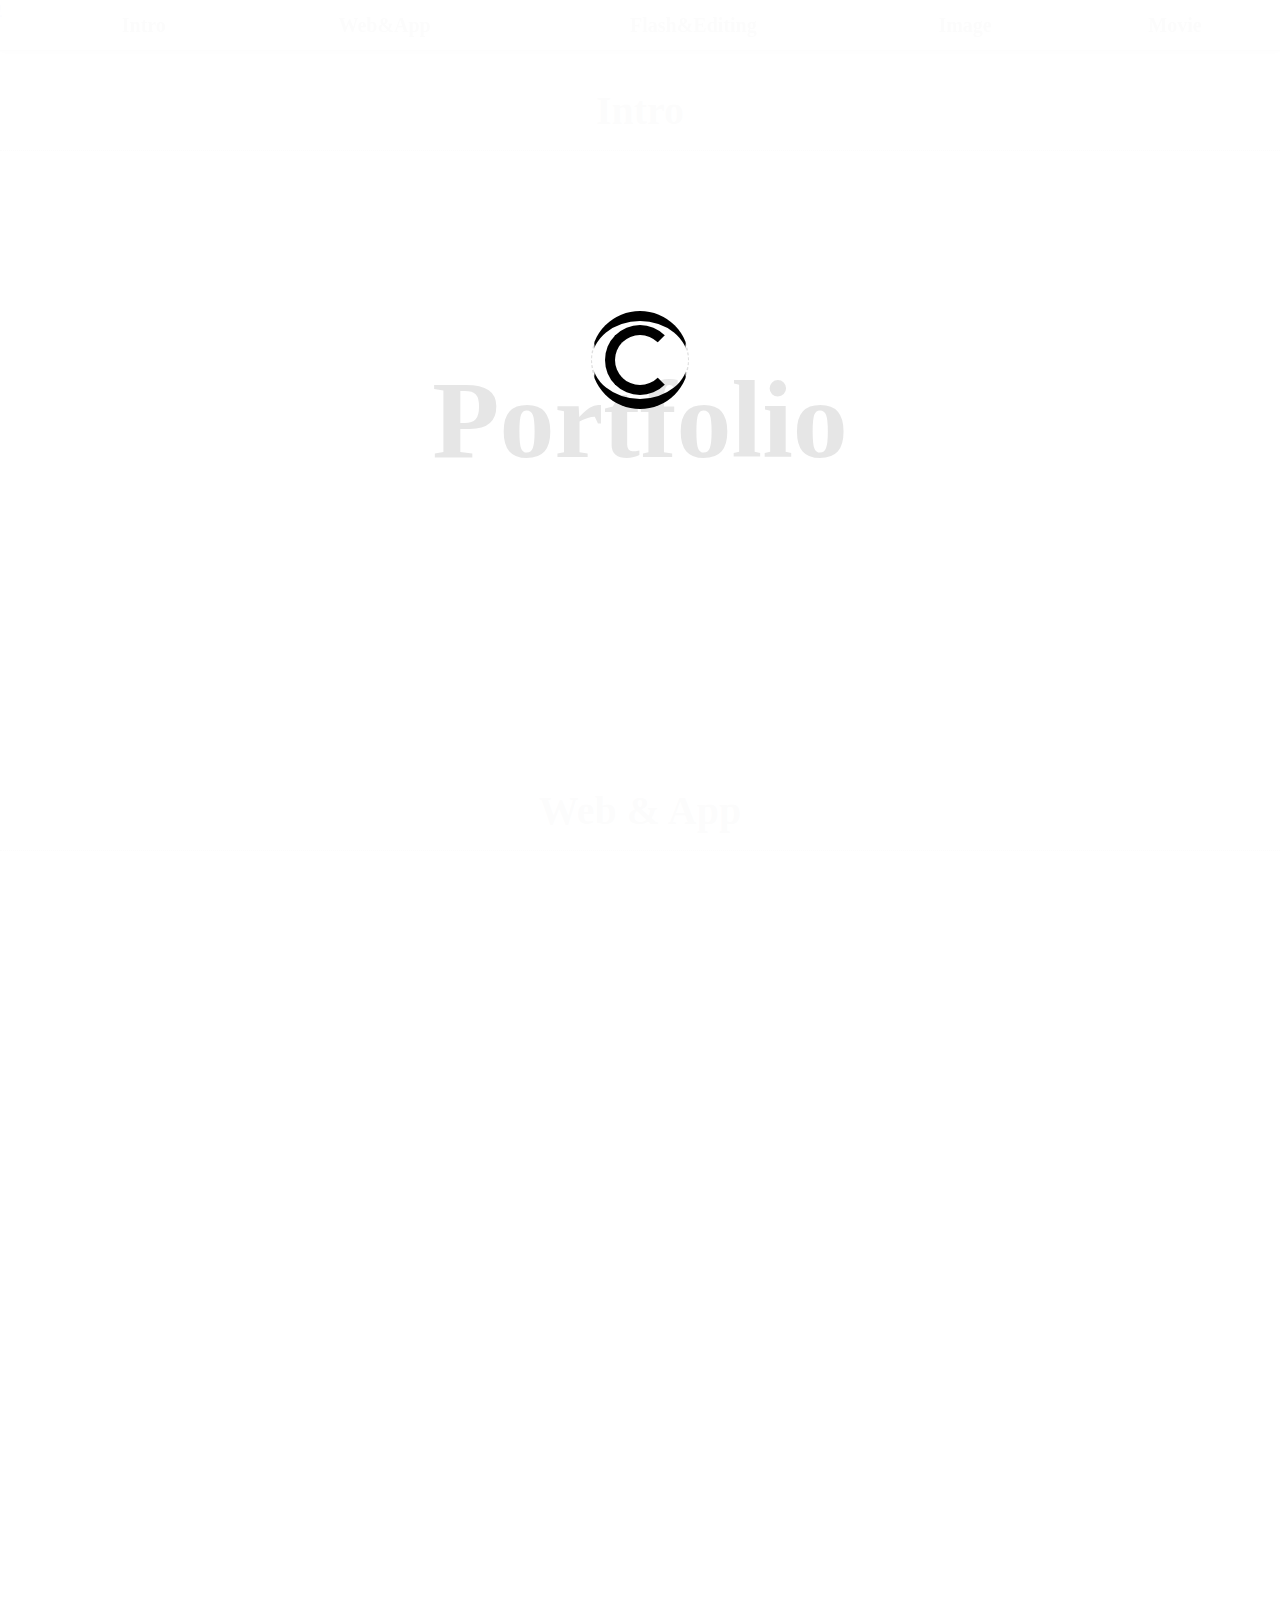
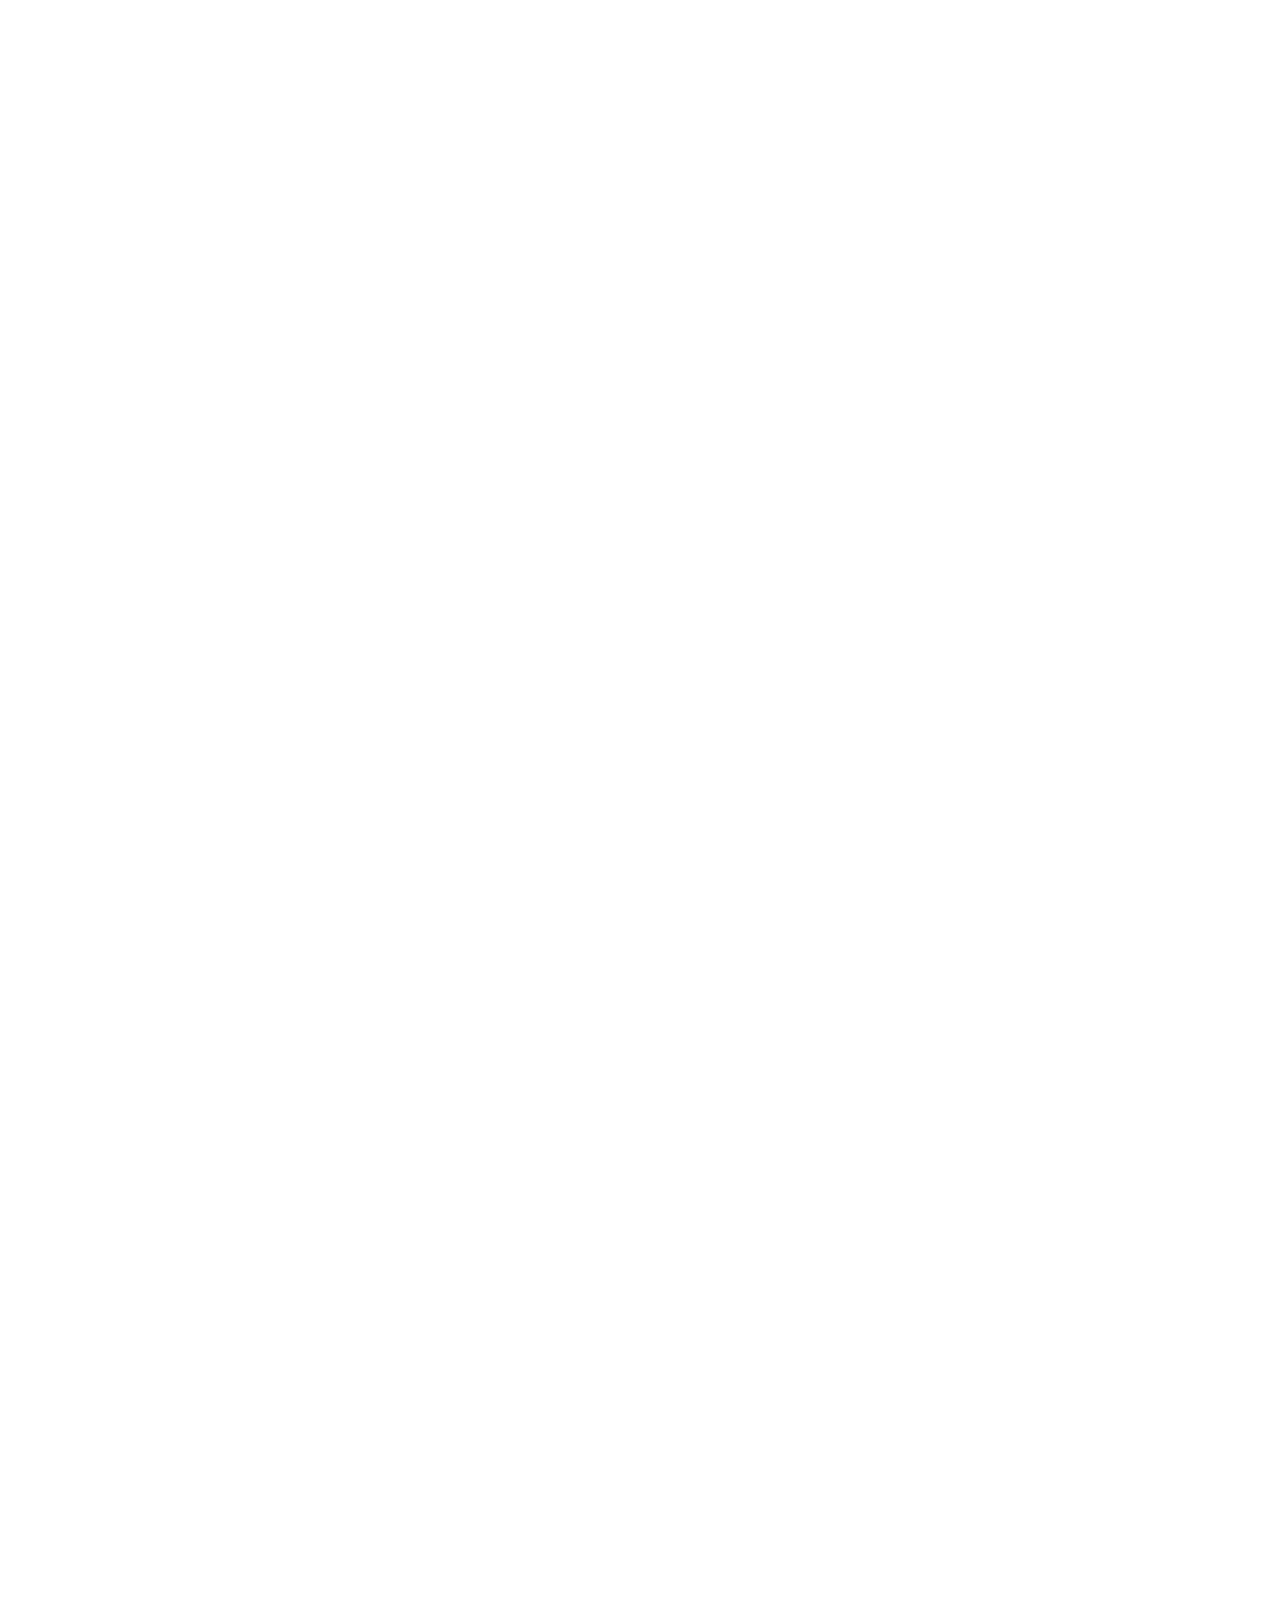
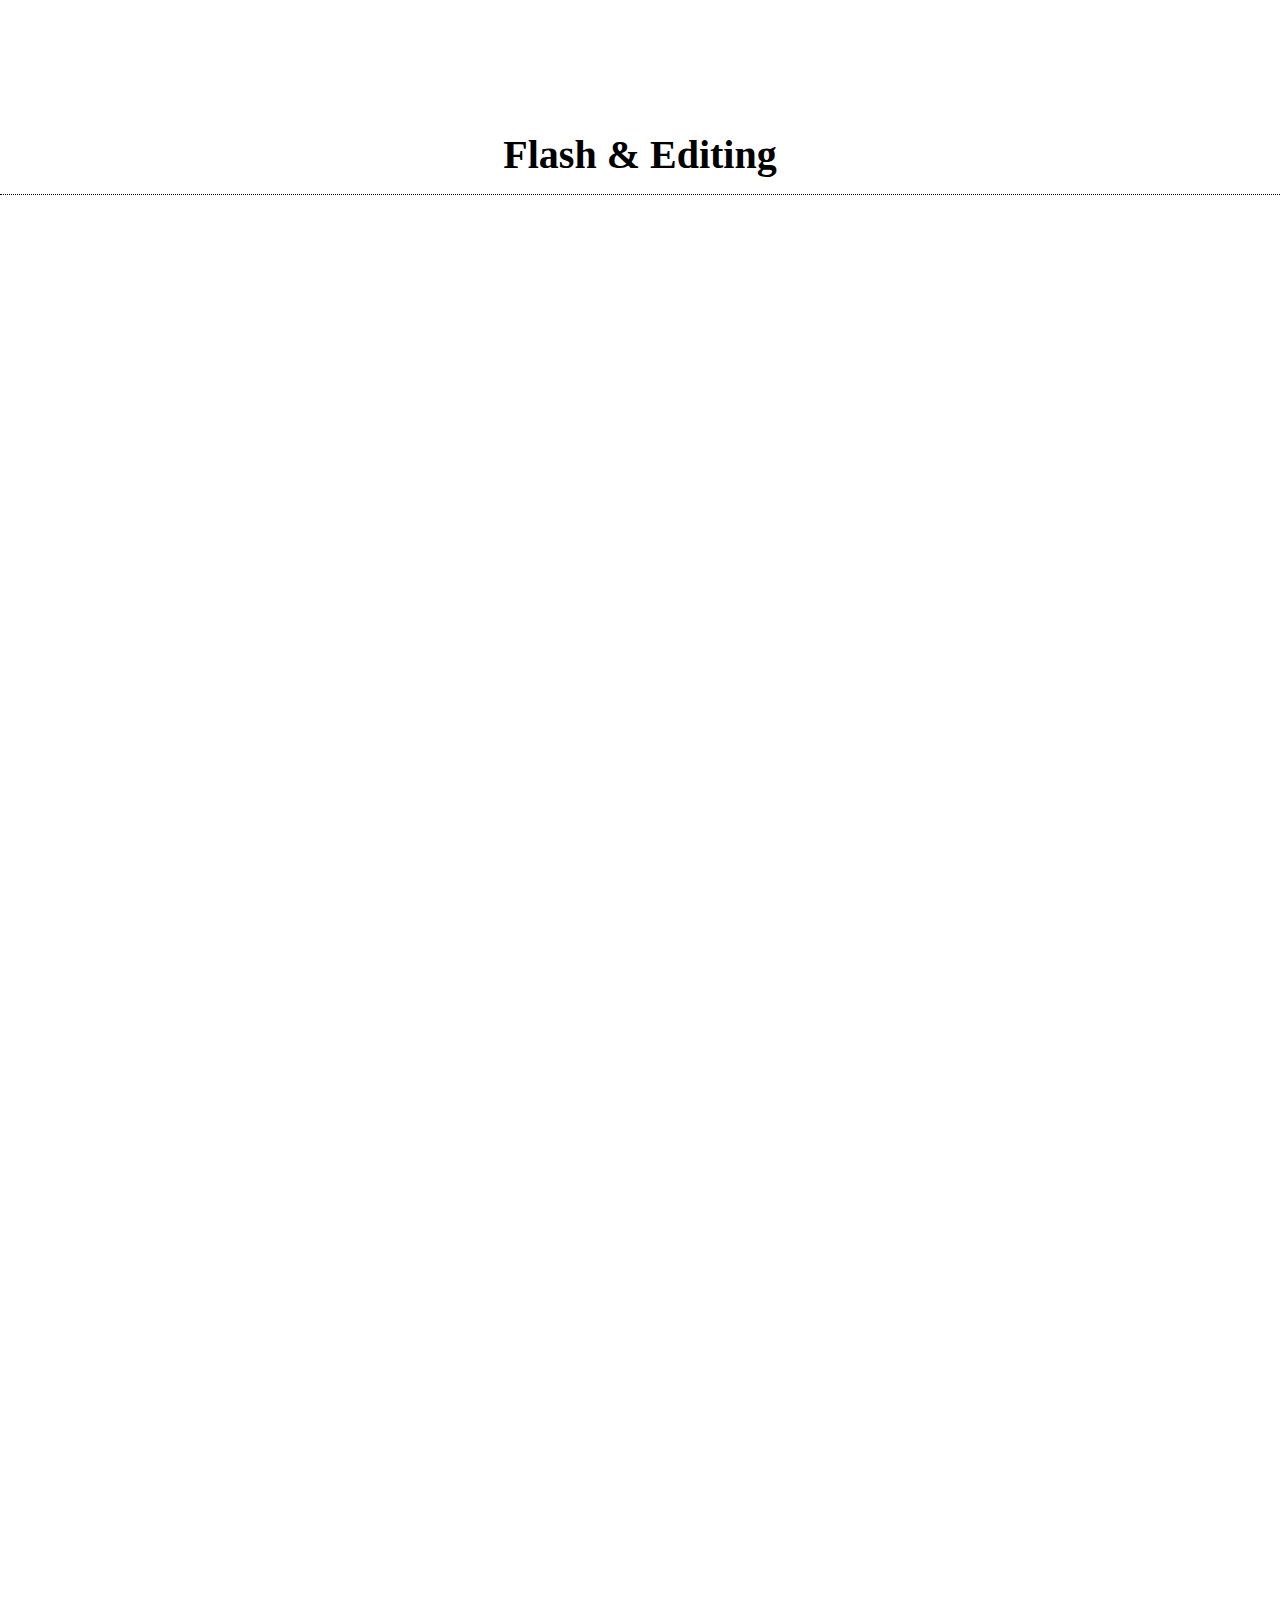
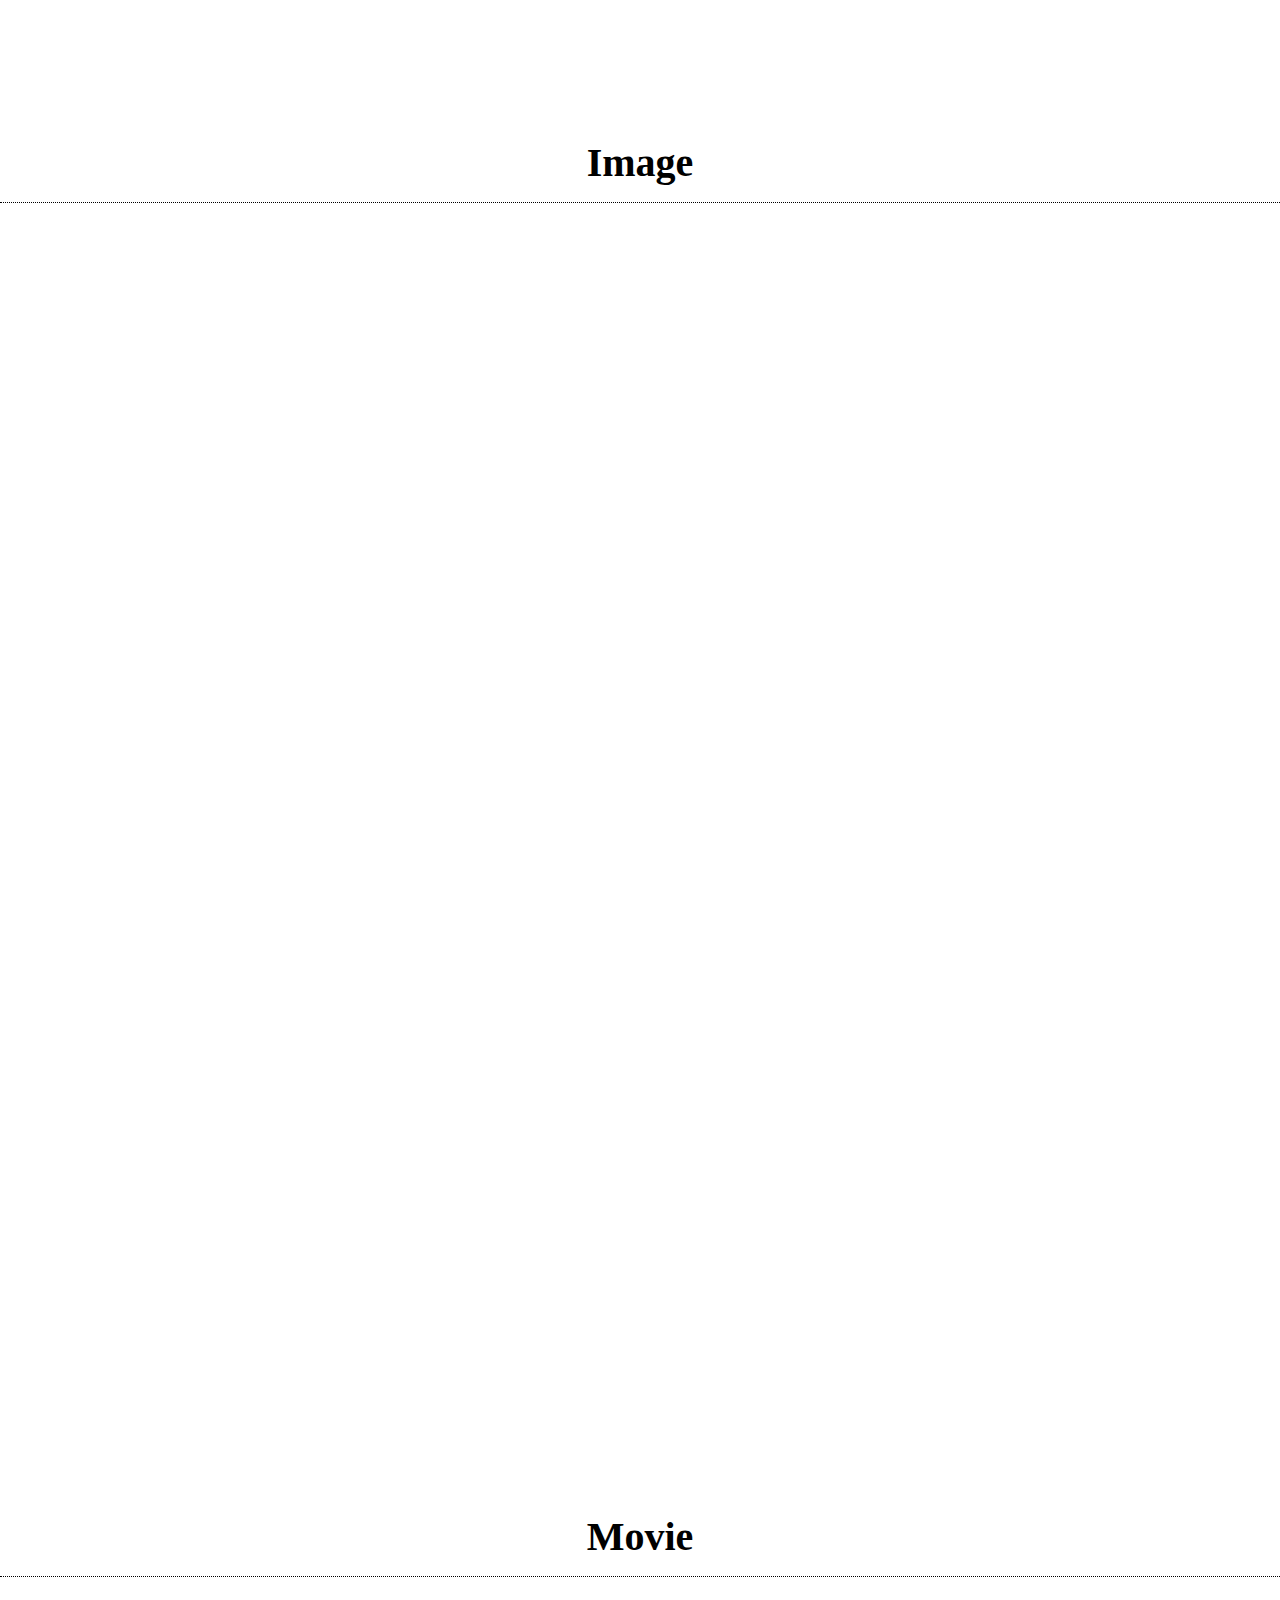
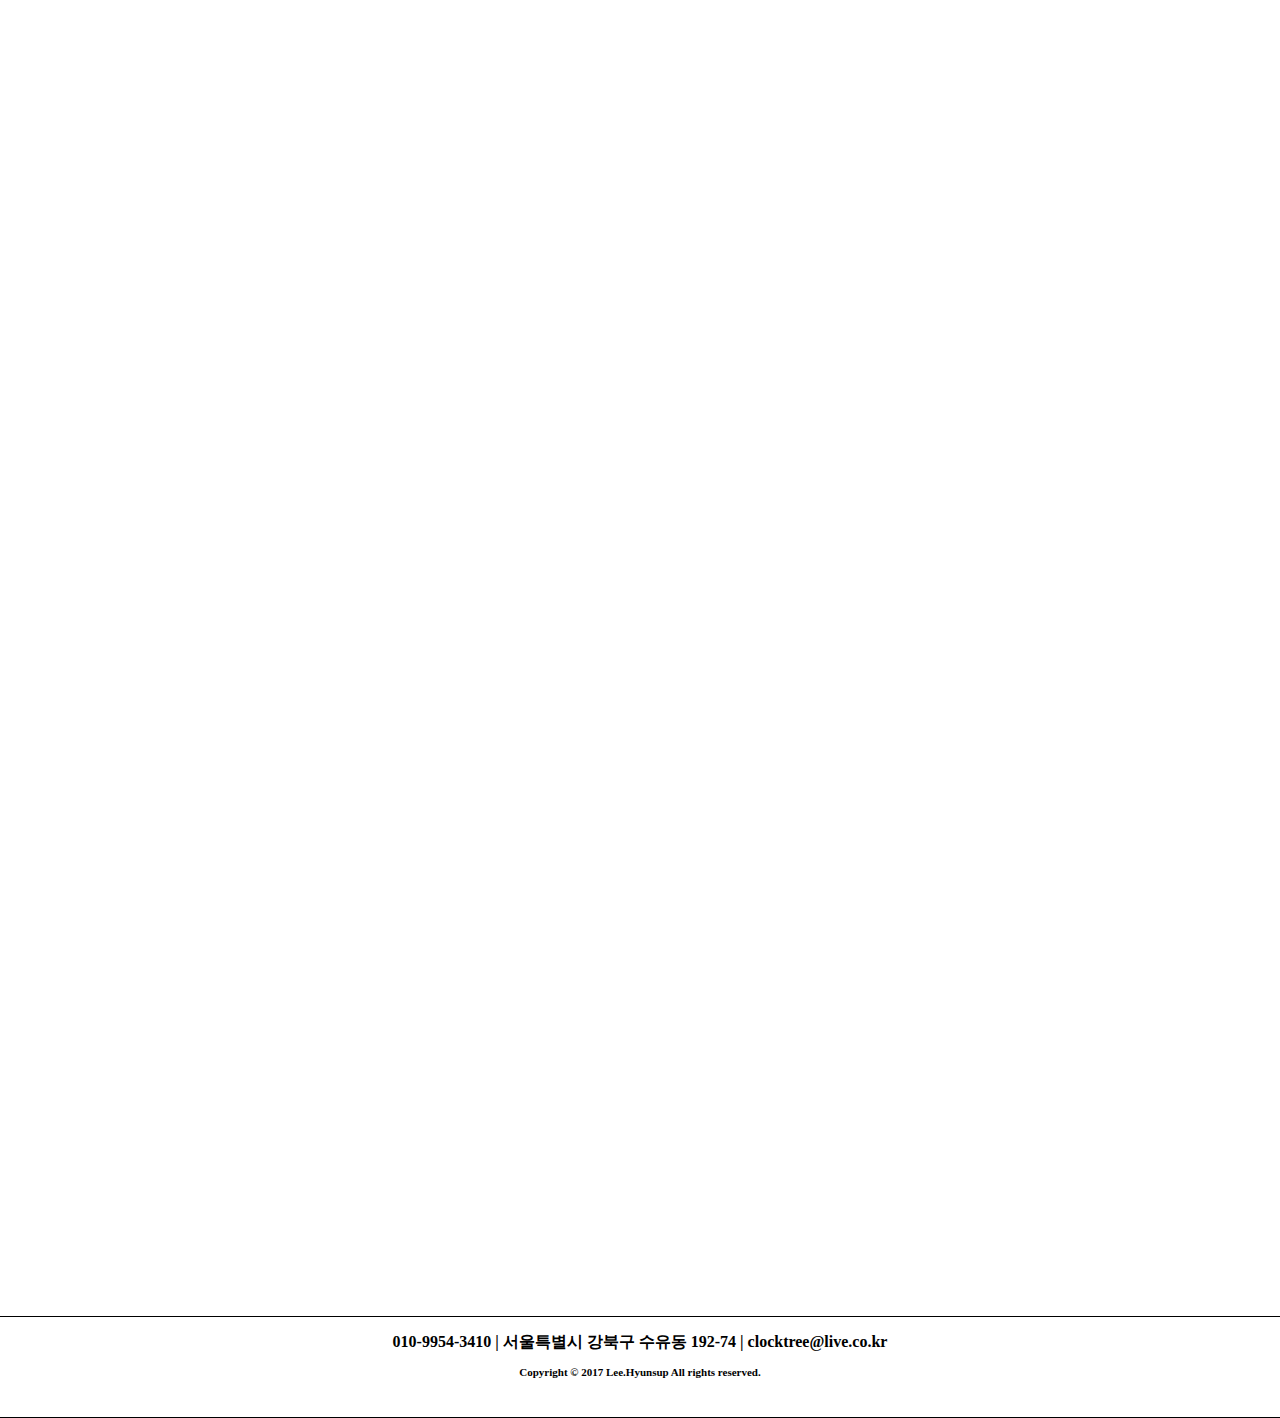
==== index.html @ 888fcb9a "20190620" ====
<!DOCTYPE HTML>
<html lang="ko">
	<head>
		<title>Welcome to Lee.HyunSup Portfolio Site - one page</title>
		<meta charset="utf-8">
		<meta name="viewport" content="width=device-width, user-scalable=yes, initial-scale=1.0" >
		<meta name="description" content="환영합니다. 이 곳은 이현섭 혹은 시계나무의 작업물을 모아둔 곳입니다.">
		<meta name="robots" content="index">
		<meta name="copyright" content="&copy;2017 Lee.Hyunsup(Clocktree)">
		<meta name="Keywords" content="웹표준, 웹접근성, 웹퍼블리싱, 웹퍼블리셔, 포트폴리오">
		<meta http-equiv="X-UA-Compatible" content="IE=edge">
		<link rel="stylesheet" type="text/css" href='http://fonts.googleapis.com/earlyaccess/nanumgothic.css'>
		<link rel="stylesheet" type="text/css" href="css/style.css">

		<link rel="icon" type="image/x-icon" href="images/favicon.ico">

		<link rel="apple-touch-icon" sizes="57x57" href="images/favicon.png">
		<link rel="apple-touch-icon" sizes="60x60" href="images/favicon.png">
		<link rel="apple-touch-icon" sizes="72x72" href="images/favicon.png">
		<link rel="apple-touch-icon" sizes="76x76" href="images/favicon.png">
		<link rel="apple-touch-icon" sizes="114x114" href="images/favicon.png">
		<link rel="apple-touch-icon" sizes="120x120" href="images/favicon.png">
		<link rel="apple-touch-icon" sizes="144x144" href="images/favicon.png">
		<link rel="apple-touch-icon" sizes="152x152" href="images/favicon.png">
		<link rel="apple-touch-icon" sizes="180x180" href="images/favicon.png">

		<link rel="icon" type="image/png" sizes="192x192" href="images/favicon.png">
		<link rel="icon" type="image/png" sizes="32x32" href="images/favicon.png">
		<link rel="icon" type="image/png" sizes="96x96" href="images/favicon.png">
		<link rel="icon" type="image/png" sizes="16x16" href="images/favicon.png">

		<link rel="shortcut icon" type="image/x-icon" sizes="192x192" href="images/favicon.ico">
		<link rel="shortcut icon" type="image/x-icon" sizes="32x32" href="images/favicon.ico">
		<link rel="shortcut icon" type="image/x-icon" sizes="96x96" href="images/favicon.ico">
		<link rel="shortcut icon" type="image/x-icon" sizes="16x16" href="images/favicon.ico">

		<link rel="manifest" href="/manifest.json">
		<meta name="msapplication-TileColor" content="#ffffff">
		<meta name="msapplication-TileImage" content="/ms-icon-144x144.png">
		<meta name="theme-color" content="#ffffff">

		<script src="js/jquery-3.2.1.min.js"></script>
	</head>

	<body>
		<header class="headerall topmenu">
			<nav class="header-wrap">
				<div class="header-wrap-logo">
					<h1>
						<a href="index.html" tabindex="1">
							<img src="images/newsplite.png" alt="로고" >
						</a>
					</h1>
				</div>
				<div class="mobile-ui">
					<div class="mobile-btn phon-btn"  tabindex="2">
						<h2>
							<span>
								전화걸기
							</span>
						</h2>
					</div>
					<div class="mobile-btn menu-btn">
						<h2>
							<span class="caption"  tabindex="3">
								모바일 메뉴 펼치기
							</span>
						</h2>
						<span class="ham-bar ham-bar1"></span>
						<span class="ham-bar ham-bar2"></span>
						<span class="ham-bar ham-bar3"></span>
					</div>
				</div>
				<div class="header-wrap-menu">
					<ul>
						<li>
							<span class="menu menu1" id="menu1"  tabindex="2">
								Intro
								<span class="menu-underbar menu-left">
								</span>
								<span class="menu-underbar menu-right">
								</span>
							</span>
						</li>
						<li>
							<span class="menu menu2" id="menu2" tabindex="3">
								Web&App
								<span class="menu-underbar menu-left">
								</span>
								<span class="menu-underbar menu-right">
								</span>
							</span>
						</li>
						<li>
							<span class="menu menu3" id="menu3" tabindex="4">
								Flash&Editing
								<span class="menu-underbar menu-left">
								</span>
								<span class="menu-underbar menu-right">
								</span>
							</span>
						</li>
						<li>
							<span class="menu menu4" id="menu4" tabindex="5">
								Image
								<span class="menu-underbar menu-left">
								</span>
								<span class="menu-underbar menu-right">
								</span>
							</span>
						</li>
						<li>
							<span class="menu menu5" id="menu5" tabindex="5">
								Movie
								<span class="menu-underbar menu-left">
								</span>
								<span class="menu-underbar menu-right">
								</span>
							</span>
						</li>
					</ul>
				</div>
			</nav>
		</header>

		<section class="sectionall">
			<h3>메인페이지 콘텐츠 묶음</h3>
			<article class="articleall1">
				<div class="articleall-content articleall1-content1" id="articleall-content1">
					<div class="articleall-content-title articleall1-content1-title">
						<h4>
							<span class="intro1">Intro</span>
							<span class="intro2">Welcome</span>
						</h4>
					</div>
					<div class="articleall-content-grid articleall1-content1-grid">
						<div class="content-grid-box content-grid-box1">
							<div id="slide-wrap" class="slide-wrap">
								<div id="slide-container" class="slide-container">
									<div id="slide1" class="slide">
										<img src="images/slide/2016.png" alt="2016년 작업들이 보여짐">
									</div>
									<div id="slide2" class="slide">
										<img src="images/slide/2017.png" alt="2017년 작업들이 보여짐">
									</div>
									<div id="slide3" class="slide">
										<img src="images/slide/2018.png" alt="2018년 작업들이 보여짐">
									</div>
									<div id="slide4" class="slide">
										<img src="images/slide/2019.png" alt="2019년 작업들이 보여짐">
									</div>

								</div>
								<div id="indicator" class="indicator">
								</div>
								<div id="prev-btn" class="con-btn">
								</div>
								<div id="next-btn" class="con-btn">
								</div>
							</div>
							<div class="content-grid-box2">
								<div class="grid-box-all grid-box-left">
									<div>
										저의 작업물 모음집의 방문을 환영 합니다.<br>
										기본적으로 슬라이드 갤러리 년도의 결과물이 제일 위에 보여 집니다.<br>
										슬라이드 갤러리를 멈추고 싶으시면 Stop 버튼을 클릭하세요.<br>
										해당 연도가 제일 위에 고정 됩니다.<br><br>

										그동안 만들었던 목업작업들 위주로 컨텐츠를 구성하였으며,
										당연하게도 초기 작업물들은 굉장히 조잡하고 부족한 부분도
										많을 것이나, 치명적인 문제를 제외하고는 거의 손대지 않았습니다.<br>
										2016년도 작업물부터 2017년도 작업물까지 순차적으로 발전상을 감상
										해주시고, 각각의 제작물들을 확인 하시면 꽤나 견디기 힘든 느낌을
										받으실 수 있으니, 그나마 좀 볼만한 정도의 작업물을 보시려면
										2017년도 부터 보시면 되겠습니다.<br>
									</div>
								</div>
								<div class="grid-box-all grid-box-right">
									<div class="box-right-btnwrap" id="box-right-btnwrap">

										<input type="checkbox" id="play-stop-btn" name="play-stop-btn">
										<label for="play-stop-btn">
											<span class="btn word">
												Stop
											</span>
										</label>
									</div>
								</div>
							</div>
						</div>
					</div>
				</div>

				<div class="articleall-content articleall1-content2" id="articleall-content2">
					<div class="articleall-content-title articleall1-content2-title">
						<h4>Web & App</h4>
					</div>
					<div class="articleall-content-grid articleall1-content2-grid">
						<div class="content-grid-said">
							<span class="grid-said-back" id="grid-said-back1">
								제작 된 홈페이지 및 어플 목업의 코딩은 전부 제가 만든 것 들로서
								하드코딩이 주를 이룹니다.<br>
								(초기작 제외 거의 모든 기능은 하드코딩)<br>
							</span>
						</div>
						<div class="con-wrap" id="con-web">
							<div class="con y2016">
								<div class="con-title">
									2016
								</div>
								<div class="content-grid-box content2-grid-box1 content-grid-box2016w">
									<div class="grid-box-con grid-box-con2016w" id="wgrid-box-con1">
										<div class="box-con-img">
											<img src="http://clocktree.cafe24.com/web/portfolio/onepage/data/board/pop2.png" alt="클릭하여 팝업호텔 소개 보기">
										</div>
										<div class="box-con-caption">
											팝업호텔
										</div>
									</div>
								</div>
								<div class="content-grid-box content2-grid-box2 content-grid-box2016w">
									<div class="grid-box-con grid-box-con2016w" id="wgrid-box-con2">
										<div class="box-con-img">
											<img src="http://clocktree.cafe24.com/web/portfolio/onepage/data/board/misool2.png" alt="클릭하여 맛있는 술집 여기 미술관 소개 보기">
										</div>
										<div class="box-con-caption">
											미술관
										</div>
									</div>
								</div>
								<div class="content-grid-box content2-grid-box3 content-grid-box2016w">
									<div class="grid-box-con grid-box-con2016w" id="wgrid-box-con3">
										<div class="box-con-img">
											<img src="http://clocktree.cafe24.com/web/portfolio/onepage/data/board/pascof03.png" alt="클릭하여 열정커피 소개 보기">
										</div>
										<div class="box-con-caption">
											열정커피
										</div>
									</div>
								</div>
								<div class="content-grid-box content2-grid-box4 content-grid-box2016w">
									<div class="grid-box-con grid-box-con2016w" id="wgrid-box-con4">
										<div class="box-con-img">
											<img src="http://clocktree.cafe24.com/web/portfolio/onepage/data/board/w1-1.png" alt="클릭하여 Quik & Slow 소개 보기">
										</div>
										<div class="box-con-caption">
											Quik & Slow
										</div>
									</div>
								</div>
								<div class="content-grid-box content2-grid-box5 content-grid-box2016w">
									<div class="grid-box-con grid-box-con2016w" id="wgrid-box-con5">
										<div class="box-con-img">
											<img src="http://clocktree.cafe24.com/web/portfolio/onepage/data/board/wp2.png" alt="클릭하여 온라인 포트폴리오 모음집(2016년 8월까지) 소개 보기">
										</div>
										<div class="box-con-caption">
											온라인 모음집1
										</div>
									</div>
								</div>
								<div class="content-grid-box content2-grid-box6 content-grid-box2016w">
									<div class="grid-box-con grid-box-con2016w" id="wgrid-box-con6">
										<div class="box-con-img">
											<img src="http://clocktree.cafe24.com/web/portfolio/onepage/data/board/zatoory2.png" alt="클릭하여 자투리 홈페이지 소개 보기">
										</div>
										<div class="box-con-caption">
											자투리
										</div>
									</div>
								</div>
								<div class="content-grid-box content2-grid-box7 content-grid-box2016w">
									<div class="grid-box-con grid-box-con2016w" id="wgrid-box-con7">
										<div class="box-con-img">
											<img src="http://clocktree.cafe24.com/web/portfolio/onepage/data/board/dump114-t.png" alt="클릭하여 덤프114 앱 목업 소개 보기">
										</div>
										<div class="box-con-caption">
											덤프114
										</div>
									</div>
								</div>
								<div class="content-grid-box content2-grid-box8 content-grid-box2016w">
									<div class="grid-box-con grid-box-con2016w" id="wgrid-box-con8">
										<div class="box-con-img">
											<img src="http://clocktree.cafe24.com/web/portfolio/onepage/data/board/sangweb.png" alt="클릭하여 부동산 홈페이지 샘플1 소개 보기">
										</div>
										<div class="box-con-caption">
											부동산 샘플1
										</div>
									</div>
								</div>
								<div class="content-grid-box content2-grid-box9 content-grid-box2016w">
									<div class="grid-box-con grid-box-con2016w" id="wgrid-box-con9">
										<div class="box-con-img">
											<img src="http://clocktree.cafe24.com/web/portfolio/onepage/data/board/bobstemp-t.png" alt="클릭하여 밥도장 앱 목업 소개 보기">
										</div>
										<div class="box-con-caption">
											밥도장
										</div>
									</div>
								</div>
								<div class="content-grid-box content2-grid-box10 content-grid-box2016w">
									<div class="grid-box-con grid-box-con2016w" id="wgrid-box-con10">
										<div class="box-con-img">
											<img src="http://clocktree.cafe24.com/web/portfolio/onepage/data/board/exbody.png" alt="엑스바디 사내영업용 홈페이지 소개 보기">
										</div>
										<div class="box-con-caption">
											엑스바디
										</div>
									</div>
								</div>
								<div class="content-grid-box content2-grid-box11 content-grid-box2016w">
									<div class="grid-box-con grid-box-con2016w" id="wgrid-box-con11">
										<div class="box-con-img">
											<img src="http://clocktree.cafe24.com/web/portfolio/onepage/data/board/todaylove-t.png" alt="오늘어때 앱 목업 소개 보기">
										</div>
										<div class="box-con-caption">
											오늘어때
										</div>
									</div>
								</div>
							</div>

							<div class="con y2017">
								<div class="con-title">
									2017
								</div>
								<div class="content-grid-box content2-grid-box12 content-grid-box2017w">
									<div class="grid-box-con grid-box-con2017w" id="wgrid-box-con12">
										<div class="box-con-img">
											<img src="http://clocktree.cafe24.com/web/portfolio/onepage/data/board/housetips.png" alt="클릭하여 부동산 홈페이지 샘플2 소개 보기">
										</div>
										<div class="box-con-caption">
											부동산 샘플2
										</div>
									</div>
								</div>
								<div class="content-grid-box content2-grid-box13 content-grid-box2017w">
									<div class="grid-box-con grid-box-con2017w" id="wgrid-box-con13">
										<div class="box-con-img">
											<img src="http://clocktree.cafe24.com/web/portfolio/onepage/data/board/eoseowa-t.png" alt="클릭하여 어서와 앱 목업 소개 보기">
										</div>
										<div class="box-con-caption">
											어서와
										</div>
									</div>
								</div>
								<div class="content-grid-box content2-grid-box14 content-grid-box2017w">
									<div class="grid-box-con grid-box-con2017w" id="wgrid-box-con14">
										<div class="box-con-img">
											<img src="http://clocktree.cafe24.com/web/portfolio/onepage/data/board/naranhee-t.png" alt="클릭하여 나란히 앱 목업 소개 보기">
										</div>
										<div class="box-con-caption">
											나란히
										</div>
									</div>
								</div>
								<div class="content-grid-box content2-grid-box15 content-grid-box2017w">
									<div class="grid-box-con grid-box-con2017w" id="wgrid-box-con15">
										<div class="box-con-img">
											<img src="http://clocktree.cafe24.com/web/portfolio/onepage/data/board/yhgo-t.png" alt="클릭하여 용호고시텔 홈페이지 소개 보기">
										</div>
										<div class="box-con-caption">
											용호고시텔
										</div>
									</div>
								</div>
								<div class="content-grid-box content2-grid-box16 content-grid-box2017w">
									<div class="grid-box-con grid-box-con2017w" id="wgrid-box-con16">
										<div class="box-con-img">
											<img src="http://clocktree.cafe24.com/web/portfolio/onepage/data/board/bodylang-t.png" alt="클릭하여 바디랭귀지 앱 목업 소개 보기">
										</div>
										<div class="box-con-caption">
											바디랭귀지
										</div>
									</div>
								</div>
								<div class="content-grid-box content2-grid-box17 content-grid-box2017w">
									<div class="grid-box-con grid-box-con2017w" id="wgrid-box-con17">
										<div class="box-con-img">
											<img src="http://clocktree.cafe24.com/web/portfolio/onepage/data/board/boguga.png" alt="클릭하여 보험구멍가게 홈페이지 소개 보기">
										</div>
										<div class="box-con-caption">
											보구가
										</div>
									</div>
								</div>
								<div class="content-grid-box content2-grid-box18 content-grid-box2017w">
									<div class="grid-box-con grid-box-con2017w" id="wgrid-box-con18">
										<div class="box-con-img">
											<img src="http://clocktree.cafe24.com/web/portfolio/onepage/data/board/bitco.png" alt="클릭하여 비트코 - 메인페이지 소개 보기">
										</div>
										<div class="box-con-caption">
											비트코
										</div>
									</div>
								</div>
								<div class="content-grid-box content2-grid-box19 content-grid-box2017w">
									<div class="grid-box-con grid-box-con2017w" id="wgrid-box-con19">
										<div class="box-con-img">
											<img src="http://clocktree.cafe24.com/web/portfolio/onepage/data/board/itjiyo.png" alt="클릭하여 있지요 홈페이지 소개 보기">
										</div>
										<div class="box-con-caption">
											있지요
										</div>
									</div>
								</div>
							</div>

							<div class="con y2018">
								<div class="con-title">
									2018
								</div>
								<div class="content-grid-box content2-grid-box20 content-grid-box2018w">
									<div class="grid-box-con grid-box-con2018w" id="wgrid-box-con20">
										<div class="box-con-img">
											<img src="http://clocktree.cafe24.com/web/portfolio/onepage/data/board/clocktreehome.png" alt="클릭하여 온라인 포트폴리오 모음집(2018년 6월까지) 홈페이지 소개 보기">
										</div>
										<div class="box-con-caption">
											온라인 모음집2
										</div>
									</div>
								</div>
								<div class="content-grid-box content2-grid-box21 content-grid-box2018w">
									<div class="grid-box-con grid-box-con2018w" id="wgrid-box-con21">
										<div class="box-con-img">
											<img src="http://clocktree.cafe24.com/web/portfolio/onepage/data/board/ybm_eng_56.png" alt="YBM 초등 영어 5,6학년 DT 소개 보기">
										</div>
										<div class="box-con-caption">
											YBM 초등 영어 5,6학년 DT
										</div>
									</div>
								</div>
							</div>

							<div class="con y2019">
								<div class="con-title">
									2019
								</div>
								<div class="content-grid-box content2-grid-box22 content-grid-box2019w content-grid-boxw">
									<div class="grid-box-con grid-box-con2019w" id="wgrid-box-con22">
										<div class="box-con-img">
											<img src="http://clocktree.cafe24.com/web/portfolio/onepage/data/board/bullsone.png" alt="불스원 기업 홈페이지 소개 보기">
										</div>
										<div class="box-con-caption">
											불스원 기업 홈페이지
										</div>
									</div>
								</div>
							</div>

						</div>
					</div>
				</div>

				<div class="articleall-content articleall1-content3" id="articleall-content3">
					<div class="articleall-content-title articleall1-content3-title">
						<h4>Flash & Editing</h4>
					</div>
					<div class="articleall-content-grid articleall1-content3-grid">
						<div class="content-grid-said">
							<span class="grid-said-back" id="grid-said-back2">
								사실 플래시는 2016년도 이후로 만지지 않아 실력이 많이 줄었습니다만 그래도<br>
								무언가 작업을 할려고 마음 먹으면 일정 수준의 결과물은 만들어 낼겁니다.<br>
							</span>
						</div>
						<div class="con-wrap" id="con-flash">
							<div class="con y2016">
								<div class="con-title">
									2016
								</div>
								<div class="content-grid-box content3-grid-box1 content-grid-box2016f">
									<div class="grid-box-con grid-box-con2016f" id="fgrid-box-con1">
										<div class="box-con-img">
											<img src="http://clocktree.cafe24.com/web/portfolio/onepage/data/board/rabbit3.png" alt="플래시 - 토끼 옷갈아 입히기 소개 보기">
										</div>
										<div class="box-con-caption">
											플래시 - 토끼
										</div>
									</div>
								</div>
								<div class="content-grid-box content3-grid-box2 content-grid-box2016f">
									<div class="grid-box-con grid-box-con2016f" id="fgrid-box-con2">
										<div class="box-con-img">
											<img src="http://clocktree.cafe24.com/web/portfolio/onepage/data/board/game3.png" alt="플래시 - 오락실 소개 보기">
										</div>
										<div class="box-con-caption">
											플래시 - 오락실
										</div>
									</div>
								</div>
								<div class="content-grid-box content3-grid-box3 content-grid-box2016f">
									<div class="grid-box-con grid-box-con2016f" id="fgrid-box-con3">
										<div class="box-con-img">
											<img src="http://clocktree.cafe24.com/web/portfolio/onepage/data/board/dream2.png" alt="동경소녀 소개 보기">
										</div>
										<div class="box-con-caption">
											동경소녀
										</div>
									</div>
								</div>
								<div class="content-grid-box content3-grid-box4 content-grid-box2016f">
									<div class="grid-box-con grid-box-con2016f" id="fgrid-box-con4">
										<div class="box-con-img">
											<img src="http://clocktree.cafe24.com/web/portfolio/onepage/data/board/editing-t2016.png" alt="2016년도 9월까지의 포트폴리오집 소개 보기">
										</div>
										<div class="box-con-caption">
											포트폴리오집2016
										</div>
									</div>
								</div>
							</div>
							<div class="con y2017">
								<div class="con-title">
									2017
								</div>
								<div class="content-grid-box content3-grid-box5 content-grid-box2017f">
									<div class="grid-box-con grid-box-con2017f" id="fgrid-box-con5">
										<div class="box-con-img">
											<img src="http://clocktree.cafe24.com/web/portfolio/onepage/data/board/eidting-t2017.png" alt="2017년도 12월까지의 포트폴리오집 소개 보기">
										</div>
										<div class="box-con-caption">
											포트폴리오집2017
										</div>
									</div>
								</div>
							</div>

							<div class="con y2018 no2018">
								<div class="con-title">
									2018
								</div>
								<div class="content-grid-box content3-grid-box6 content-grid-box2018f">
									<div class="grid-box-con grid-box-con2018f" id="fgrid-box-con6">
										<div class="box-con-img">
											<img src="images/mistery4.gif" alt="내용없음 소개 보기">
										</div>
										<div class="box-con-caption">
											내용없음
										</div>
									</div>
								</div>
							</div>

							<div class="con y2019 no2019">
								<div class="con-title">
									2019
								</div>
								<div class="content-grid-box content3-grid-box7 content-grid-box2019f">
									<div class="grid-box-con grid-box-con2019f" id="fgrid-box-con7">
										<div class="box-con-img">
											<img src="./images/mistery4.gif" alt="내용없음 소개 보기">
										</div>
										<div class="box-con-caption">
											내용없음
										</div>
									</div>
								</div>
							</div>

						</div>
					</div>
				</div>

				<div class="articleall-content articleall1-content4" id="articleall-content4">
					<div class="articleall-content-title articleall1-content4-title">
						<h4>Image</h4>
					</div>
					<div class="articleall-content-grid articleall1-content4-grid">
						<div class="content-grid-said">
							<span class="grid-said-back" id="grid-said-back3">
								2D랜더링이나 단편적인 이미지 제작 실력은 지금도 어느 정도 유효 하기 때문에<br>
								어도비 포토샵이나 일러스트레이터, 인디자인 같은 경우도 필요한 만큼은 작업 가능합니다.<br>
							</span>
						</div>
						<div class="con-wrap" id="con-img">
							<div class="con y2016">
								<div class="con-title">
									2016
								</div>
								<div class="content-grid-box content4-grid-box1 content-grid-box2016">
									<div class="grid-box-con grid-box-con2016i" id="igrid-box-con1">
										<div class="box-con-img">
											<img src="http://clocktree.cafe24.com/web/portfolio/onepage/data/board/Bullet-t.png" alt="불렛 미니오디오 소개 보기">
										</div>
										<div class="box-con-caption">
												불렛 미니오디오
										</div>
									</div>
								</div>
								<div class="content-grid-box content4-grid-box2 content-grid-box2016i">
									<div class="grid-box-con grid-box-con2016i" id="igrid-box-con2">
											<div class="box-con-img">
											<img src="http://clocktree.cafe24.com/web/portfolio/onepage/data/board/dvdplayer.jpg" alt="DVD 플레이어 소개 보기">
										</div>
										<div class="box-con-caption">
											DVD 플레이어
										</div>
									</div>
								</div>
								<div class="content-grid-box content4-grid-box3 content-grid-box2016i">
									<div class="grid-box-con grid-box-con2016i" id="igrid-box-con3">
										<div class="box-con-img">
											<img src="http://clocktree.cafe24.com/web/portfolio/onepage/data/board/diva.jpg" alt="2D랜더링 립스틱 소개 보기">
										</div>
										<div class="box-con-caption">
											2D랜더링 립스틱
										</div>
									</div>
								</div>
							</div>
							<div class="con y2017 no2017">
								<div class="con-title">
									2017
								</div>
								<div class="content-grid-box content4-grid-box3 content-grid-box2017i">
									<div class="grid-box-con grid-box-con2017i" id="igrid-box-con6">
										<div class="box-con-img">
											<img src="images/mistery4.gif" alt="내용없음 소개 보기">
										</div>
										<div class="box-con-caption">
											내용없음
										</div>
									</div>
								</div>
							</div>
							<div class="con y2018">
								<div class="con-title">
									2018
								</div>
								<div class="content-grid-box content4-grid-box4 content-grid-box2018i">
									<div class="grid-box-con grid-box-con2018i" id="igrid-box-con4">
										<div class="box-con-img" style="background:#fff">
											<img src="http://clocktree.cafe24.com/web/portfolio/onepage/data/board/1QuadrangleTransformLine.png" alt="Quadrangle Transform Your feelings 소개 보기">
										</div>
										<div class="box-con-caption">
											Quadrangle Transform
										</div>
									</div>
								</div>
								<div class="content-grid-box content4-grid-box5 content-grid-box2018i">
									<div class="grid-box-con grid-box-con2018i" id="igrid-box-con5">
										<div class="box-con-img" style="background:#fff">
											<img src="http://clocktree.cafe24.com/web/portfolio/onepage/data/board/triangle_01.png" alt="Triangle Transform Your feelings 소개 보기">
										</div>
										<div class="box-con-caption">
											Triangle Transform
										</div>
									</div>
								</div>
							</div>

							<div class="con y2019">
								<div class="con-title">
									2019
								</div>
								<div class="content-grid-box content4-grid-box4 content-grid-box2019i content-grid-boxi">
									<div class="grid-box-con grid-box-con2019i" id="igrid-box-con6">
										<div class="box-con-img">
											<img src="./images/mistery4.gif" alt="내용없음 소개 보기">
										</div>
										<div class="box-con-caption">
											내용없음
										</div>
									</div>
								</div>
							</div>

						</div>
					</div>
				</div>


				<div class="articleall-content articleall1-content5" id="articleall-content5">
					<div class="articleall-content-title articleall1-content5-title">
						<h4>Movie</h4>
					</div>
					<div class="articleall-content-grid articleall1-content5-grid">
						<div class="content-grid-said">
							<span class="grid-said-back" id="grid-said-back4">
								편집작업은 지금도 간혹 하고 있는 중이지만, 나름 창작이라고 할만한 것은<br>
								2016년도 이후로 제작을 하지 않아서 실력이 그때만은 못 합니다.<br>
								소소한 편집 및 사이즈 조정, 간단하게 적용할 수 있는 이펙트나 액션 스크립트는 적용 가능 합니다.<br>
							</span>
						</div>
						<div class="con-wrap" id="con-move">
							<div class="con y2016">
								<div class="con-title">
									2016
								</div>
								<div class="content-grid-box content5-grid-box1 content-grid-box2016m">
									<div class="grid-box-con grid-box-con2016m" id="mgrid-box-con1">
										<div class="box-con-img">
											<img src="http://clocktree.cafe24.com/web/portfolio/onepage/data/board/tajja1.png" alt="영화 타짜 패러디 소개 보기">
										</div>
										<div class="box-con-caption">
											타짜 패러디
										</div>
									</div>
								</div>
								<div class="content-grid-box content5-grid-box2 content-grid-box2016m">
									<div class="grid-box-con grid-box-con2016m" id="mgrid-box-con2">
										<div class="box-con-img">
											<img src="http://clocktree.cafe24.com/web/portfolio/onepage/data/board/we4.png" alt="검색광고 CF 소개 보기">
										</div>
										<div class="box-con-caption">
											검색광고 CF
										</div>
									</div>
								</div>
								<div class="content-grid-box content5-grid-box3 content-grid-box2016m">
									<div class="grid-box-con grid-box-con2016m" id="mgrid-box-con3">
										<div class="box-con-img">
											<img src="http://clocktree.cafe24.com/web/portfolio/onepage/data/board/bita6.png" alt="비타500 CF공모 소개 보기">
										</div>
										<div class="box-con-caption">
											비타500 CF공모
										</div>
									</div>
								</div>
							</div>
							<div class="con y2017 no2017">
								<div class="con-title">
									2017
								</div>
								<div class="content-grid-box content5-grid-box3 content-grid-box2017m">
									<div class="grid-box-con grid-box-con2017m" id="mgrid-box-con4">
										<div class="box-con-img">
											<img src="images/mistery4.gif" alt="내용없음 소개 보기">
										</div>
										<div class="box-con-caption">
											내용없음
										</div>
									</div>
								</div>
							</div>
							<div class="con y2018 no2018">
								<div class="con-title">
									2018
								</div>
								<div class="content-grid-box content5-grid-box3 content-grid-box2018m">
									<div class="grid-box-con grid-box-con2018m" id="mgrid-box-con5">
										<div class="box-con-img">
											<img src="images/mistery4.gif" alt="내용없음 소개 보기">
										</div>
										<div class="box-con-caption">
											내용없음
										</div>
									</div>
								</div>
							</div>

							<div class="con y2019 no2019">
								<div class="con-title">
									2019
								</div>
								<div class="content-grid-box content5-grid-box3 content-grid-box2019m">
									<div class="grid-box-con grid-box-con2019m" id="mgrid-box-con6">
										<div class="box-con-img">
											<img src="./images/mistery4.gif" alt="내용없음 소개 보기">
										</div>
										<div class="box-con-caption">
											내용없음
										</div>
									</div>
								</div>
							</div>

						</div>
					</div>
				</div>

				<div class="top-btn" tabindex="6">
					Top
				</div>
				<div class="bottom-btn-wrap" id="bottom-btn-wrap">
					<ul>
						<li id="bottom-btn1">
							<span class="bottom-btn-img" id="bottom-btn-img1">Intro</span>
						</li>
						<li id="bottom-btn2">
							<span class="bottom-btn-img" id="bottom-btn-img2">Web&App</span>
						</li>
						<li id="bottom-btn3">
							<span class="bottom-btn-img" id="bottom-btn-img3">Flash&Editing</span>
						</li>
						<li id="bottom-btn4">
							<span class="bottom-btn-img" id="bottom-btn-img4">Images</span>
						</li>
						<li id="bottom-btn5">
							<span class="bottom-btn-img" id="bottom-btn-img5">Movie</span>
						</li>
					</ul>
				</div>
			</article>
		</section>

		<footer class="footerall">
			<div class="footerall-wrap">
				<address class="add">
					<span class="footer-add-num">010-9954-3410</span> | 서울특별시 강북구 수유동 192-74 | <a href="mailto:clocktree@live.co.kr">clocktree@live.co.kr</a><br>
					<span class="Copyright">Copyright © 2017 Lee.Hyunsup All rights reserved.</span><br>
				</address>
			</div>
		</footer>

		<div class="landingpage-filter">
			<div class="landing-contents">
				<div id="landing-contents-title">
					Lee.Hyunsup<br>
					Portfolio<br>
				</div>
				<div id="landing-contents-buttonwrap">
					<button id="contents-button-inside" tabindex="0">
						들어가기
					</button>
				</div>
			</div>
		</div>
		<div id="click-all-filter" class="click-all-filter">
			<div id="all-filter-conbox" class="all-filter-conbox">
				<div id="filter-title-closebtn" class="filter-title-closebtn">
					<img src="images/closebtn.png" alt="결과물 자세히보기 종료">
				</div>
				<div id="filter-conbox-contentswrap" class="filter-conbox-contentswrap">

				</div>
			</div>
		</div>
		<div id="click-all-filter-index" class="click-all-filter">
			<div class="filter-loader-loadingbox">
				<div class="loader-loadingbox-spin">
					<div class="loadingbox-spin-inaroundf">
					</div>
				</div>
			</div>
		</div>
		<div class="body-filter-preloader">
			<div class="filter-preloader-loadingbox">
				<div class="preloader-loadingbox-spin">
					<div class="loadingbox-spin-inaround">
					</div>
				</div>
			</div>
		</div>
		<script async src="js/move.js"></script>
	</body>
</html>
---- css/style.css ----
@charset "UTF-8";
@import url('http://fonts.googleapis.com/earlyaccess/nanumgothic.css');
@font-face{
	font-family:'Nanum Gothic','NanumGothic';
	src:url('/fonts/NanumGothic.eot');
	src:url('/fonts/NanumGothic.eot?#iefix') format('embedded-opentype'),url('/fonts/NanumGothic.woff') format('woff'),url('/fonts/NanumGothic.ttf') format('truetype'),url('/fonts/NanumGothic.svg#NanumGothic') format('svg');
	src:local(※), url('/fonts/NanumGothic.woff') format('woff');
}
/*공통*/
body{width:100%;height:100%;margin:0;padding:0; font-family:'Nanum Gothic','NanumGothic','Gothic','고딕';overflow:auto;}
section{padding:0;margin:0;border:0;display:block;position:relative;overflow:hidden;}
article{padding:0;margin:0;border:0;display:block;position:relative;overflow:hidden;}
nav{box-sizing:border-box;padding:0;margin:0;border:0;display:block;position:relative;overflow:hidden;}
div{box-sizing:border-box;margin:0;display:block;position:relative;overflow:hidden;}
ul{position:relative;margin:0;padding:0;margin:0;border:0;list-style:none;display:block;}
img{border:0px;box-sizing:border-box;float:left;}
h1,h2,h3,h4,h5,h6 {padding:0;margin:0;border:0;display:block;position:relative;overflow:hidden;font-size:1em;}
header{padding:0;margin:0;border:0;display:block;position:relative;overflow:hidden;}
footer{padding:0;margin:0;border:0;display:block;position:relative;overflow:hidden;}
address{font-style:normal;margin:0 auto;text-align:center;}
a{font-family:'Nanum Gothic','NanumGothic','Gothic','고딕';}

input[type=radio]{display:none;}
input[type=radio]+label{display:inline-block;cursor:pointer;position:relative;padding-left:14px;margin-right:15px;}
input[type=radio]+label:before{content:"";display:inline-block;width:9px;height:9px;margin-right:10px;margin-bottom:10px;position:absolute;left:0;bottom:1px;background:#ebebeb;border-radius:10px;border:1px solid #929292;}
input[type=radio]:checked+label:before{content:"\25CF";font-size:9px;font-weight:100;color:#ff5737;background:#ebebeb;text-align:center;line-height:8px;}

/*
input[type=checkbox]{display:none;}
input[type=checkbox]+label{display:inline-block;cursor:pointer;position:relative;padding-left:18px;margin-right:0px;}
input[type=checkbox]+label:before{content:"";display:inline-block;width:11px;height:11px;margin-right:10px;margin-bottom:2px;position:absolute;left:0;bottom:1px;background:#fff;border-radius:0px;border:1px solid #ddd;}
input[type=checkbox]:checked+label:before{content:"\2713";font-size:14px;font-weight:700;color:#fff;background:#ff5737;text-align:center;line-height:8px;}
*/

input[type=text]{box-sizing:border-box;}
input[type=button]{box-sizing:border-box;font-family:'Nanum Gothic','NanumGothic';}
input[type=select]{appearance:none;}
textarea{box-sizing:border-box;}

.headerall{position:fixed;top:0;left:0;width:100%;border-bottom:1px solid #666;box-shadow:0px 0px 7px 0px;z-index:50;}
.topmenu{background:rgba(255,255,255,1);}
header .header-wrap{margin:0 auto;display:table;width:100%;max-width:1280px;}

header .header-wrap .header-wrap-logo{cursor:pointer;z-index:2;}

header .header-wrap .mobile-ui{position:absolute;width:100%;height:100px;top:0;z-index:0;}
header .header-wrap .mobile-ui .mobile-btn{width:45px;height:45px;margin-top:27px;cursor:pointer;}
header .header-wrap .mobile-ui .phon-btn{float:left;margin-left:10px;background:url('../images/newsplite.png') no-repeat;background-size:315px 300px;background-position:-270px 0px;border-radius:7px;transition:all 0.1s;}
header .header-wrap .mobile-ui .phon-btn span{display:inline-block;position:absolute;left:100%;}
header .header-wrap .mobile-ui .menu-btn{float:right;margin-right:10px;}
header .header-wrap .mobile-ui .menu-btn .caption{display:inline-block;position:absolute;top:-100%;right:100%;}
header .header-wrap .mobile-ui .menu-btn .ham-bar{display:inline-block;position:absolute;width:100%;height:10px;background:#000;border-radius:5px;transition:all 0.2s;}
header .header-wrap .mobile-ui .menu-btn .ham-bar1{top:0px;}
header .header-wrap .mobile-ui .menu-btn .ham-bar2{top:50%;margin-top:-6px;}
header .header-wrap .mobile-ui .menu-btn .ham-bar3{bottom:0px;}

header .header-wrap .header-wrap-menu ul{display:block;width:100%;height:50px;float:left;}
header .header-wrap .header-wrap-menu ul li{display:block;text-align:center;line-height:50px;float:left;}
header .header-wrap .header-wrap-menu ul li:nth-child(1){width:16%;}
header .header-wrap .header-wrap-menu ul li:nth-child(2){width:23%;}
header .header-wrap .header-wrap-menu ul li:nth-child(3){width:27%;}
header .header-wrap .header-wrap-menu ul li:nth-child(4){width:17%;}
header .header-wrap .header-wrap-menu ul li:nth-child(5){width:17%;}

header .header-wrap .header-wrap-menu ul li .menu{position:relative;display:inline-block;padding:0px 3px 0px;cursor:pointer;}

header .header-wrap .header-wrap-menu ul li .menu .menu-underbar{display:block;position:absolute;bottom:0;height:5px;transition:background-color 0.2s;}
header .header-wrap .header-wrap-menu ul li .menu .menu-left{width:0%;right:50%;background:#000;}
header .header-wrap .header-wrap-menu ul li .menu .menu-right{width:0%;left:50%;background:#000;}

.sectionall{width:100%;}
section h3{display:none;}
section .articleall1{width:100%;padding-top:20px;padding-bottom:20px;}
section .articleall1 .articleall-content{width:100%;max-width:1280px;min-height:700px;margin:0 auto;}

section .articleall1 .articleall-content .articleall-content-title{width:100%;height:80px;background-color:rgba(255,255,255,0.7);color:#000;background-size:100%;border-top:0px dotted #000;border-bottom:1px dotted #000;line-height:80px;text-align:center;font-size:40px;font-weight:900;opacity:1;z-index:1;}
section .articleall1 .articleall-content .articleall-content-title .intro1{display:block;z-index:1;}
section .articleall1 .articleall-content .articleall-content-title .intro2{display:none;z-index:1;}
section .articleall1 .articleall-content .articleall-content-grid{width:100%;background-size:100%;background-position:0px 0px;opacity:0;overflow:visible;}
section .articleall1 .articleall-content .articleall1-content1-grid{margin-left:0;opacity:0;}
section .articleall1 .articleall-content .articleall1-content2-grid{margin-left:100%;}
section .articleall1 .articleall-content .articleall1-content3-grid{margin-left:-100%;}
section .articleall1 .articleall-content .articleall1-content4-grid{margin-left:100%;}
section .articleall1 .articleall-content .articleall1-content5-grid{margin-left:-100%;}

section .articleall1 .articleall-content .articleall-content-grid .content-grid-said{display:inline-block;width:100%;height:auto;background:transparent;line-height:25px;font-weight:700;padding:20px;margin:20px 0px;}
section .articleall1 .articleall-content .articleall-content-grid .content-grid-said .grid-said-back{display:inline-block;background:rgba(255,255,255,0.6);}
section .articleall1 .articleall-content .articleall-content-grid .con{display:block;position:relative;width:100%;z-index:5;}
section .articleall1 .articleall-content .articleall-content-grid .y2016{display:block;}
section .articleall1 .articleall-content .articleall-content-grid .y2017{display:block;}
section .articleall1 .articleall-content .articleall-content-grid .y2018{display:block;}
section .articleall1 .articleall-content .articleall-content-grid .y2019{display:block;}
section .articleall1 .articleall-content .articleall-content-grid .con .con-title{width:100%;height:26px;background:rgba(255,255,255,0);text-align:center;font-size:20px;font-weight:700;line-height:26px;overflow:visible;margin-bottom:30px;}
section .articleall1 .articleall-content .articleall-content-grid .con .con-title .countbar1{display:inline-block;position:absolute;background:rgba(0,0,0,0);border-bottom:2px solid #000;border-top:1px solid #000;height:24px;z-index:-1;top:0px;left:50%;}
section .articleall1 .articleall-content .articleall-content-grid .con .con-title .countbar2{display:inline-block;position:absolute;background:rgba(0,0,0,0);border-bottom:2px solid #000;border-top:1px solid #000;height:24px;z-index:-1;top:0px;right:50%;}

section .articleall1 .articleall-content .articleall-content-grid .content-grid-box{display:inline-block;margin:0 auto;padding-top:20px;padding-left:20px;padding-right:20px;z-index:3;}
section .articleall1 .articleall-content .articleall-content-grid .content-grid-box1{width:100%; max-width:1280px; margin:0 auto; margin-top:0px; z-index:5;}

section .articleall1 .articleall-content .articleall-content-grid .content-grid-box1 .slide-wrap{width:100%; background:rgba(255,255,255,0.6);}
section .articleall1 .articleall-content .articleall-content-grid .content-grid-box1 #slide-wrap{}

section .articleall1 .articleall-content .articleall-content-grid .content-grid-box1 .slide-wrap .slide-container{width:100%;overflow:visible;}
section .articleall1 .articleall-content .articleall-content-grid .content-grid-box1 .slide-wrap .slide-container .slide{width:100%;position:absolute;z-index:4;top:0;}
section .articleall1 .articleall-content .articleall-content-grid .content-grid-box1 .slide-wrap .slide-container .slide img{width:100%;display:block;position:relative;cursor:pointer;}
section .articleall1 .articleall-content .articleall-content-grid .content-grid-box1 .slide-wrap .indicator{display:table;background:rgba(0,0,0,0);position:absolute;bottom:5%;margin-left:50%;z-index:4;}
section .articleall1 .articleall-content .articleall-content-grid .content-grid-box1 .slide-wrap .indicator .bulet{display:table-cell;box-sizing:border-box;color:#ccc;vertical-align:middle;text-align:center;cursor:pointer;}
section .articleall1 .articleall-content .articleall-content-grid .content-grid-box1 .slide-wrap .con-btn{width:7%;height:100%;position:absolute;top:0px;cursor:pointer;}
section .articleall1 .articleall-content .articleall-content-grid .content-grid-box1 .slide-wrap #prev-btn{left:0px;background:rgba(0,0,0,0) url("data:image/svg+xml;charset=utf-8,%3Csvg%20xmlns%3D'http%3A%2F%2Fwww.w3.org%2F2000%2Fsvg'%20viewBox%3D'0%200%2027%2044'%3E%3Cpath%20d%3D'M0%2C22L22%2C0l2.1%2C2.1L4.2%2C22l19.9%2C19.9L22%2C44L0%2C22L0%2C22L0%2C22z'%20fill%3D'%23202020'%2F%3E%3C%2Fsvg%3E") no-repeat center;}
section .articleall1 .articleall-content .articleall-content-grid .content-grid-box1 .slide-wrap #next-btn{right:0px;background:rgba(0,0,0,0) url("data:image/svg+xml;charset=utf-8,%3Csvg%20xmlns%3D'http%3A%2F%2Fwww.w3.org%2F2000%2Fsvg'%20viewBox%3D'0%200%2027%2044'%3E%3Cpath%20d%3D'M27%2C22L27%2C22L5%2C44l-2.1-2.1L22.8%2C22L2.9%2C2.1L5%2C0L27%2C22L27%2C22z'%20fill%3D'%23202020'%2F%3E%3C%2Fsvg%3E") no-repeat center;}

.content-grid-box2{display:block; width:100%; max-width:1280px;}
section .articleall1 .articleall-content .articleall-content-grid .content-grid-box2 .grid-box-all{}
section .articleall1 .articleall-content .articleall-content-grid .content-grid-box2 .grid-box-left{line-height:30px;font-weight:700;}
section .articleall1 .articleall-content .articleall-content-grid .content-grid-box2 .grid-box-left{text-align:left;}
section .articleall1 .articleall-content .articleall-content-grid .content-grid-box2 .grid-box-left div{background:rgba(255,255,255,0.7);padding:20px;word-break:break-all;}

section .articleall1 .articleall-content .articleall-content-grid .content-grid-box2 .grid-box-right{padding-top:20px;}
section .articleall1 .articleall-content .articleall-content-grid .content-grid-box2 .grid-box-right .box-right-btnwrap{float:right;}
section .articleall1 .articleall-content .articleall-content-grid .content-grid-box2 .grid-box-right button{display:inline-block;background:rgba(0,0,0,1);color:#fff;font-size:1em;font-weight:700;border:3px solid #000;transition:all 0.2s;cursor:pointer;float:right;}
section .articleall1 .articleall-content .articleall-content-grid .content-grid-box2 .grid-box-right button:hover{background:rgba(255,255,255,1);color:#000;border:3px solid #000;}
section .articleall1 .articleall-content .articleall-content-grid .content-grid-box2 .grid-box-right button:active{background:rgba(0,0,0,0.5);color:#fff;border:3px solid #000;}

section .articleall1 .articleall-content .articleall-content-grid .content-grid-box2 .grid-box-right input{display:none;}
section .articleall1 .articleall-content .articleall-content-grid .content-grid-box2 .grid-box-right label{display:inline-block;box-sizing:border-box;border:3px solid #000;background:rgba(0,0,0,1);border:0;overflow:hidden;font-size:1em;font-weight:900;text-align:center;color:#fff;margin-bottom:20px;transition:all 0.2s;cursor:pointer;float:left;}
section .articleall1 .articleall-content .articleall-content-grid .content-grid-box2 .grid-box-right label:hover{background:rgba(255,255,255,1);color:#000;border:3px solid #000;transform:rotate(0deg);}
section .articleall1 .articleall-content .articleall-content-grid .content-grid-box2 .grid-box-right label span{display:inline-block;text-align:center;}
section .articleall1 .articleall-content .articleall-content-grid .content-grid-box .grid-box-con{min-height:170px;text-align:center;border:0px solid #000;background:rgba(255,255,255,0.5);margin-bottom:30px;cursor:pointer;}
section .articleall1 .articleall-content .articleall-content-grid .content-grid-box .grid-box-con2016w,.grid-box-con2016f,.grid-box-con2016i,.grid-box-con2016m{opacity:1;}
section .articleall1 .articleall-content .articleall-content-grid .content-grid-box .grid-box-con2017w,.grid-box-con2017f,.grid-box-con2017i,.grid-box-con2017m{opacity:1;}
section .articleall1 .articleall-content .articleall-content-grid .content-grid-box .grid-box-con2018w,.grid-box-con2018f,.grid-box-con2018i,.grid-box-con2018m{opacity:1;}
section .articleall1 .articleall-content .articleall-content-grid .content-grid-box .grid-box-con .box-con-img{border:1px solid #000;border-radius:0px;}
section .articleall1 .articleall-content .articleall-content-grid .content-grid-box .grid-box-con .box-con-img img{display:inline-block;}
section .articleall1 .articleall-content .articleall-content-grid .content-grid-box .grid-box-con .box-con-img .box-filter{position:absolute;width:100%;height:100%;background:rgba(0,0,0,0.7);left:0;top:-100%;overflow:visible;opacity:0;z-index:4;}
section .articleall1 .articleall-content .articleall-content-grid .content-grid-box .grid-box-con .box-con-img .box-filter span{display:inline-block;box-sizing:border-box;position:absolute;width:100%;height:40px;background:#fff;top:250%;left:0;margin-top:-20px;line-height:40px;font-weight:700;}
section .articleall1 .articleall-content .articleall-content-grid .content-grid-box .grid-box-con .box-con-caption{text-align:center;line-height:50px;font-weight:700;border:0px dotted #000;}

section .articleall1 .top-btn{position:fixed;display:none;width:4em;height:4em;border-radius:100%;right:20px;bottom:60px;background:rgba(0,0,0,0.7);text-align:center;line-height:3.8em;color:#fff;z-index:50;cursor:pointer;transition:all 0.2s;}

section .articleall1 .bottom-btn-wrap{position:fixed;bottom:0;left:100%;width:100%;height:105px;border-top:1px solid #000;background:#fff;z-index:49;opacity:0;}
section .articleall1 .bottom-btn-wrap ul{box-sizing:border-box;display:block;width:100%;background:transparent;}
section .articleall1 .bottom-btn-wrap ul li{width:20%;height:105px;box-sizing:border-box;display:block;float:left;color:transparent;text-align:center;background:#fff;}
section .articleall1 .bottom-btn-wrap ul li span{display:inline-block;width:56px;height:56px;/*transform:translateY(45%);*/margin-top:25px;background:#fff url('../images/newsplite.png') no-repeat;border-radius:20%;cursor:pointer;text-indent:100%;}
section .articleall1 .bottom-btn-wrap ul li #bottom-btn-img1{background-position:-359px -344px;}
section .articleall1 .bottom-btn-wrap ul li #bottom-btn-img2{background-position:-359px -288px;}
section .articleall1 .bottom-btn-wrap ul li #bottom-btn-img3{background-position:-359px -232px;}
section .articleall1 .bottom-btn-wrap ul li #bottom-btn-img4{background-position:-359px -176px;}
section .articleall1 .bottom-btn-wrap ul li #bottom-btn-img5{background-position:-359px -120px;}

.footerall{width:100%;height:100px;background:#fff;border-top:1px solid #000;border-bottom:1px solid #000;}
footer .footerall-wrap{width:100%;height:100px;max-width:1280px;margin:0 auto;padding-top:10px;}
footer .footerall-wrap .add{line-height:30px;font-weight:700;}
footer .footerall-wrap .add .footer-add-num {cursor:pointer;}
footer .footerall-wrap .add a{text-decoration:none;font-weight:700;color:#000;}
footer .footerall-wrap .add .Copyright{vertical-align:top;text-align:center;font-size:11px;border:0;margin:0;padding:0;}

.landingpage-filter{position:fixed;box-sizing:content-box;width:100%;height:100%;top:0;right:0;left:0;bottom:0;background:rgba(255,255,255,0.85);overflow:auto;opacity:1;transition:all 0.3s;z-index:51;}
.landingpage-filter .landing-contents{position:absolute;margin-left:50%;margin-bottom:50px;}
.landingpage-filter .landing-contents #landing-contents-title{text-align:center;color:#000;text-indent:-200%;}
.landingpage-filter .landing-contents #landing-contents-buttonwrap{width:100%;text-align:center;text-indent:100%;}
.landingpage-filter .landing-contents #landing-contents-buttonwrap button{width:70%;height:100%;border-radius:400px; background:#fff;border:3px solid #000; color:#000; transition:all 0.2s; font-weight:600;}
.landingpage-filter .landing-contents #landing-contents-buttonwrap button:hover{background:#000;color:#fff;border:0; transition:all 0.2s;}
.landingpage-filter .landing-contents #landing-contents-buttonwrap button:active{background:#333;color:#fff; border:0px; transition:all 0.2s;}

.click-all-filter{width:100%;height:100%;background:rgba(0,0,0,0.6);position:fixed;top:0;left:0;z-index:60;box-sizing:content-box;overflow:auto;display:none;}
.click-all-filter .filter-loader-loadingbox{width:100px;height:100px;position:absolute;top:40%;left:50%;margin-top:-50px;margin-left:-50px;}
.click-all-filter .filter-loader-loadingbox .loader-loadingbox-spin{width:98px;height:98px;margin:1px auto;border:10px solid #fff;border-top:10px solid #fff;border-left:1px dashed #ddd;border-right:1px dashed #ddd;border-radius:91px;animation:spiningaround 1s linear infinite;}
.click-all-filter .filter-loader-loadingbox .loader-loadingbox-spin .loadingbox-spin-inaround{width:70px;height:70px;margin:4px auto;border:10px solid #fff;border-right:10px solid rgba(255,255,255,0);border-radius:91px;animation:spininginaround 1s linear infinite;}
.click-all-filter .all-filter-conbox{width:88%;background:#fff;border-radius:5px;margin:0 auto;margin-top:5%;margin-bottom:50px;}
.click-all-filter .all-filter-conbox .filter-title-closebtn{border-radius:0px 5px 0px 5px;background:#000;position:absolute;top:0;right:0;z-index:11;cursor:pointer;}
.click-all-filter .all-filter-conbox .filter-title-closebtn img{display:block;position:absolute;width:20px;height:20px;margin-left:50%;margin-top:50%;left:-10px;top:-10px;transition:all 0.05s;}

.filter-conbox-contentswrap{width:100%;}
.filter-conbox-contentswrap .filter-conbox-contents{width:90%;margin:0 auto;margin-top:20px;margin-bottom:40px;}
.filter-conbox-contentswrap .filter-conbox-contents .conbox-contents-title{width:100%;min-height:40px;line-height:40px;text-align:center;font-size:22px;font-weight:600;overflow:visible;}
.filter-conbox-contentswrap .filter-conbox-contents .conbox-contents-view{width:100%;}
.filter-conbox-contentswrap .filter-conbox-contents .conbox-contents-view .contents-view-img{float:left;overflow:visible;}
.filter-conbox-contentswrap .filter-conbox-contents .conbox-contents-view .contents-view-img img{width:90%;margin:5%;border:1px solid #666;box-sizing:border-box;float:left;}
.filter-conbox-contentswrap .filter-conbox-contents .conbox-contents-view .contents-view-img a{display:block;margin:0 auto;text-align:center;width:90%;min-height:20px;color:#000;text-decoration:none;word-break:break-all;}
.filter-conbox-contentswrap .filter-conbox-contents .conbox-contents-view .contents-view-img a:hover{text-decoration:underline;}
.filter-conbox-contentswrap .filter-conbox-contents .conbox-contents-view .contents-view-word{padding:5%;float:left;}

.body-filter-preloader{width:100%;height:100%;background:rgba(255,255,255,0.9);position:fixed;top:0;left:0;bottom:0;right:0;box-sizing:content-box;overflow:auto;opacity:1;transition:all 0.3s;z-index:61;display:block;}
.body-filter-preloader .filter-preloader-loadingbox{width:100px;height:100px;position:absolute;top:40%;left:50%;margin-top:-50px;margin-left:-50px;}
.body-filter-preloader .filter-preloader-loadingbox .preloader-loadingbox-spin{width:98px;height:98px;margin:1px auto;border:10px solid #000;border-top:10px solid #000;border-left:1px dashed #ddd;border-right:1px dashed #ddd;border-radius:91px;animation:spiningaround 1s linear infinite;}
.body-filter-preloader .filter-preloader-loadingbox .preloader-loadingbox-spin .loadingbox-spin-inaround{width:70px;height:70px;margin:4px auto;border:10px solid #000;border-right:10px solid rgba(255,255,255,0);border-radius:91px;animation:spininginaround 1s linear infinite;}

.bubble{display:inline-block;position:absolute;box-sizing:border-box;background:rgba(0,0,0,0);border-radius:50%;z-index:0;}

@keyframes spiningaround{
	from{transform:rotate(0deg);}
	to{transform:rotate(360deg);}
}
@keyframes spininginaround{
	from{transform:rotate(720deg);}
	to{transform:rotate(0deg);}
}
@keyframes bubble-act{
	from{bottom:0%;}
	to{bottom:100%;}
}

@media all and (max-width:320px){
	.headerall{height:100px;} .header-wrap{height:100px;} .header-wrap-logo{display:block; margin:0 auto;width:90px;height:100px;background:url('../images/newsplite.png') no-repeat;background-size:210px 200px;background-position:-90px -100px;} .header-wrap-logo img{width:210px;height:200px;margin:1px 0px 0px -90px;padding:0;} .mobile-ui{display:block} .header-wrap-menu{display:none;font-size:14px;font-weight:700;}
	.sectionall{margin-top:101px;} .content-grid-box{width:100%;} .box-con-img{background:rgba(0,0,0,0.4);} .box-con-img img{position:relative;width:100%;}
	.landing-contents{width:300px;height:180px;left:-150px;margin-top:30%;} #landing-contents-title{height:120px;font-size:50px;line-height:50px;font-weight:600;} #landing-contents-buttonwrap{height:60px;} #landing-contents-buttonwrap button{font-size:22px;}
	.filter-title-closebtn{width:30px;height:30px;} .contents-view-img{width:100%;} .contents-view-word{width:100%;}
	.indicator{width:50%;height:15%;left:-25%;font-size:0.8em;line-height:0.8em;} .grid-box-all{width:100%; margin:0 auto;} .box-right-btnwrap{width:100%;}
	.grid-box-all button{width:100%;height:60px;line-height:50px;border-radius:30px;margin:0px 0px 20px 0px;} .grid-box-all button:active{line-height:55px;} .grid-box-right label{width:100%;height:60px;line-height:55px;border-radius:30px;}
}
@media all and (min-width:321px) and (max-width:480px){
	.headerall{height:100px;} .header-wrap{height:100px;} .header-wrap-logo{display:block; margin:0 auto;width:90px;height:100px;background:url('../images/newsplite.png') no-repeat;background-size:210px 200px;background-position:-90px -100px;} .header-wrap-logo img{width:210px;height:200px;margin:1px 0px 0px -90px;padding:0;} .mobile-ui{display:block} .header-wrap-menu{display:none;font-size:14px;font-weight:700;}
	.sectionall{margin-top:101px;} .content-grid-box{width:100%;} .box-con-img{background:rgba(0,0,0,0.4);} .box-con-img img{position:relative;width:100%;}
	.landing-contents{width:300px;height:180px;left:-150px;margin-top:35%;} #landing-contents-title{height:120px;font-size:50px;line-height:50px;font-weight:600;} #landing-contents-buttonwrap{height:60px;} #landing-contents-buttonwrap button{font-size:22px;}
	.filter-title-closebtn{width:30px;height:30px;} .contents-view-img{width:100%;} .contents-view-word{width:100%;}
	.indicator{width:50%;height:15%;left:-25%;font-size:0.8em;line-height:0.8em;} .grid-box-all{width:100%; margin:0 auto;} .box-right-btnwrap{width:100%;}
	.grid-box-all button{width:100%;height:60px;line-height:50px;border-radius:30px;margin:0px 0px 20px 0px;} .grid-box-all button:active{line-height:55px;} .grid-box-right label{width:100%;height:60px;line-height:55px;border-radius:30px;}
}
@media all and (min-width:481px) and (max-width:640px){
	.headerall{height:50px;} .header-wrap{height:50px;} .header-wrap-logo{display:table-cell;float:left;width:45px;height:50px;background:url('../images/newsplite.png') no-repeat;background-size:105px 100px;background-position:-45px -50px;} .header-wrap-logo img{width:105px;height:100px;margin:1px 0px 0px -45px;padding:0;} .mobile-ui{display:none} .header-wrap-menu{display:table-cell;width:100%;font-size:15px;font-weight:700;}
	.sectionall{margin-top:51px;} .content-grid-box{width:49.25%;} .box-con-img{min-height:100px;background:rgba(0,0,0,0.4);} .box-con-img img{position:absolute;width:100%;height:auto;top:0;right:0;bottom:0;left:0;margin:auto;}
	.landing-contents{width:400px;height:250px;left:-200px;margin-top:30%;} #landing-contents-title{height:170px;font-size:60px;line-height:70px;font-weight:600;} #landing-contents-buttonwrap{height:80px;} #landing-contents-buttonwrap button{font-size:24px;}
	.filter-title-closebtn{width:30px;height:30px;} .contents-view-img{width:100%;} .contents-view-word{width:100%;}
	.indicator{width:50%;height:15%;left:-25%;font-size:0.8em;line-height:0.8em;} .grid-box-all{width:100%; margin:0 auto;} .box-right-btnwrap{width:100%;}
	.grid-box-all button{width:100%;height:60px;line-height:20px;border-radius:30px;margin:0px 0px 20px 0px;} .grid-box-all button:active{padding-top:5px;padding-left:10px;} .grid-box-right label{width:100%;height:60px;line-height:55px;border-radius:30px;}
}
@media all and (min-width:641px) and (max-width:720px){
	.headerall{height:50px;} .header-wrap{height:50px;} .header-wrap-logo{display:table-cell;float:left;width:45px;height:50px;background:url('../images/newsplite.png') no-repeat;background-size:105px 100px;background-position:-45px -50px;} .header-wrap-logo img{width:105px;height:100px;margin:1px 0px 0px -45px;padding:0;} .mobile-ui{display:none} .header-wrap-menu{display:table-cell;width:100%;font-size:18px;font-weight:700;}
	.sectionall{margin-top:51px;} .content-grid-box{width:49.25%;} .box-con-img{min-height:110px;background:rgba(0,0,0,0.4);} .box-con-img img{position:absolute;width:100%;height:auto;top:0;right:0;bottom:0;left:0;margin:auto;}
	.landing-contents{width:500px;height:300px;left:-250px;margin-top:20%;} #landing-contents-title{height:210px;font-size:80px;line-height:90px;font-weight:800;} #landing-contents-buttonwrap{height:90px;} #landing-contents-buttonwrap button{font-size:30px;}
	.filter-title-closebtn{width:30px;height:30px;} .contents-view-img{width:65%;} .contents-view-word{width:35%;}
	.indicator{width:25%;height:7.5%;left:-12.5%;font-size:0.8em;line-height:0.8em;} .grid-box-all{width:100%;} .box-right-btnwrap{width:100%;}
	.grid-box-all button{width:100%;height:60px;line-height:20px;border-radius:30px;margin:0px 0px 20px 0px;} .grid-box-all button:active{padding-top:5px;padding-left:10px;} .grid-box-right label{width:100%;height:60px;line-height:55px;border-radius:30px;}
}
@media all and (min-width:721px) and (max-width:1080px){
	.headerall{height:50px;} .header-wrap{height:50px;} .header-wrap-logo{display:table-cell;float:left;width:45px;height:50px;background:url('../images/newsplite.png') no-repeat;background-size:105px 100px;background-position:-45px -50px;} .header-wrap-logo img{width:105px;height:100px;margin:1px 0px 0px -45px;padding:0;} .mobile-ui{display:none} .header-wrap-menu{display:table-cell;width:100%;font-size:18px;font-weight:700;}
	.sectionall{margin-top:51px;} .content-grid-box{width:32.6%;} .box-con-img{min-height:100px;background:rgba(0,0,0,0.4);} .box-con-img img{position:absolute;width:100%;height:auto;top:0;right:0;bottom:0;left:0;margin:auto;}
	.landing-contents{width:700px;height:400px;left:-350px;top:25%;} #landing-contents-title{height:300px;font-size:110px;line-height:130px;font-weight:900;} #landing-contents-buttonwrap{height:100px;} #landing-contents-buttonwrap button{font-size:40px;}
	.filter-title-closebtn{width:40px;height:40px;} .contents-view-img{width:65%;} .contents-view-word{width:35%;}
	.articleall1-content1{background:url('../images/background-gear-b.gif') no-repeat top center;background-size:100%;background-attachment:fixed;}
	.articleall1-content2{background:url('../images/backgrounds1-1.png') no-repeat top center;background-size:100%;background-attachment:fixed;}
	.articleall1-content3{background:url('../images/backgrounds2-1.png') no-repeat top center;background-size:100%;background-attachment:fixed;}
	.articleall1-content4{background:url('../images/backgrounds1-1.png') no-repeat top center;background-size:100%;background-attachment:fixed;}
	.articleall1-content5{background:url('../images/backgrounds3-1.png') no-repeat top center;background-size:100%;background-attachment:fixed;}
	.articleall-content-title{background:url('../images/background-gear-g.gif') no-repeat top center;background-size:100%;background-attachment:fixed;}
	.indicator{width:25%;height:7.5%;left:-12.5%;font-size:0.8em;line-height:0.8em;} .grid-box-left{width:70%;float:left;} .grid-box-right{width:30%;float:right;font-size:20px;}
	.grid-box-all button{width:70px;height:70px;line-height:20px;border-radius:100%;margin:0px 0px 20px 10px;} .grid-box-all button:active{padding-top:5px;padding-left:10px;} .grid-box-right label{width:90px;height:90px;line-height:85px;border-radius:100%;transform:rotate(-15deg);}
}
@media all and (min-width:1081px) and (max-width:1280px){
	.headerall{height:50px;} .header-wrap{height:50px;} .header-wrap-logo{display:table-cell;float:left;width:45px;height:50px;background:url('../images/newsplite.png') no-repeat;background-size:105px 100px;background-position:-45px -50px;} .header-wrap-logo img{width:105px;height:100px;margin:1px 0px 0px -45px;padding:0;} .mobile-ui{display:none} .header-wrap-menu{display:table-cell;width:100%;font-size:20px;font-weight:700;}
	.sectionall{margin-top:51px;} .content-grid-box{width:32.6%;} .box-con-img{min-height:130px;background:rgba(0,0,0,0.4);} .box-con-img img{position:absolute;width:100%;height:auto;top:0;right:0;bottom:0;left:0;margin:auto;}
	.landing-contents{width:700px;height:400px;left:-350px;top:25%;} #landing-contents-title{height:300px;font-size:110px;line-height:130px;font-weight:900;} #landing-contents-buttonwrap{height:100px;} #landing-contents-buttonwrap button{font-size:40px;}
	.filter-title-closebtn{width:50px;height:50px;} .contents-view-img{width:65%;} .contents-view-word{width:35%;}
	.articleall1-content1{background:url('../images/background-gear-b.gif') no-repeat top center;background-size:100%;background-attachment:fixed;}
	.articleall1-content2{background:url('../images/backgrounds1-1.png') no-repeat top center;background-size:100%;background-attachment:fixed;}
	.articleall1-content3{background:url('../images/backgrounds2-1.png') no-repeat top center;background-size:100%;background-attachment:fixed;}
	.articleall1-content4{background:url('../images/backgrounds1-1.png') no-repeat top center;background-size:100%;background-attachment:fixed;}
	.articleall1-content5{background:url('../images/backgrounds3-1.png') no-repeat top center;background-size:100%;background-attachment:fixed;}
	.articleall-content-title{background:url('../images/background-gear-g.gif') no-repeat top center;background-size:100%;background-attachment:fixed;}
	.indicator{width:25%;height:7.5%;left:-12.5%;font-size:0.8em;line-height:0.8em;} .grid-box-left{width:70%;float:left;} .grid-box-right{width:30%;float:right;font-size:22px;}
	.grid-box-all button{width:80px;height:80px;line-height:20px;border-radius:100%;margin:0px 0px 20px 10px;} .grid-box-all button:active{padding-top:5px;padding-left:10px;} .grid-box-right label{width:100px;height:100px;line-height:95px;border-radius:100%;transform:rotate(-25deg);}
}
@media all and (min-width:1281px) and (max-width:1500px){
	.headerall{height:50px;} .header-wrap{height:50px;} .header-wrap-logo{display:table-cell;float:left;width:45px;height:50px;background:url('../images/newsplite.png') no-repeat;background-size:105px 100px;background-position:-45px -50px;} .header-wrap-logo img{width:105px;height:100px;margin:1px 0px 0px -45px;padding:0;} .mobile-ui{display:none} .header-wrap-menu{display:table-cell;width:100%;font-size:20px;font-weight:700;}
	.sectionall{margin-top:51px;} .content-grid-box{width:24.5%;} .box-con-img{min-height:130px;background:rgba(0,0,0,0.4);} .box-con-img img{position:absolute;width:100%;height:auto;top:0;right:0;bottom:0;left:0;margin:auto;}
	.landing-contents{width:700px;height:400px;left:-350px;top:25%;} #landing-contents-title{height:300px;font-size:110px;line-height:130px;font-weight:900;} #landing-contents-buttonwrap{height:100px;} #landing-contents-buttonwrap button{font-size:40px;}
	.filter-title-closebtn{width:60px;height:60px;} .contents-view-img{width:65%;} .contents-view-word{width:35%;}
	.articleall1-content1{background:url('../images/background-gear-b.gif') no-repeat top center;background-size:100%;background-attachment:fixed;}
	.articleall1-content2{background:url('../images/backgrounds1-1.png') no-repeat top center;background-size:100%;background-attachment:fixed;}
	.articleall1-content3{background:url('../images/backgrounds2-1.png') no-repeat top center;background-size:100%;background-attachment:fixed;}
	.articleall1-content4{background:url('../images/backgrounds1-1.png') no-repeat top center;background-size:100%;background-attachment:fixed;}
	.articleall1-content5{background:url('../images/backgrounds3-1.png') no-repeat top center;background-size:100%;background-attachment:fixed;}
	.articleall-content-title{background:url('../images/background-gear-g.gif') no-repeat top center;background-size:100%;background-attachment:fixed;}
	.indicator{width:25%;height:7.5%;left:-12.5%;font-size:1em;line-height:1em;} .grid-box-left{width:70%;float:left;} .grid-box-right{width:30%;float:right;font-size:22px;}
	.grid-box-all button{width:80px;height:80px;line-height:20px;border-radius:100%;margin:0px 0px 20px 10px;} .grid-box-all button:active{padding-top:5px;padding-left:10px;} .grid-box-right label{width:100px;height:100px;line-height:95px;border-radius:100%;transform:rotate(-35deg);}
}
@media all and (min-width:1501px){
	.headerall{height:50px;} .header-wrap{height:50px;} .header-wrap-logo{display:table-cell;float:left;width:45px;height:50px;background:url('../images/newsplite.png') no-repeat;background-size:105px 100px;background-position:-45px -50px;} .header-wrap-logo img{width:105px;height:100px;margin:1px 0px 0px -45px;padding:0;} .mobile-ui{display:none} .header-wrap-menu{display:table-cell;width:100%;font-size:20px;font-weight:700;}
	.sectionall{margin-top:51px;} .content-grid-box{width:24.5%;} .box-con-img{min-height:130px;background:rgba(0,0,0,0.4);} .box-con-img img{position:absolute;width:100%;height:auto;top:0;right:0;bottom:0;left:0;margin:auto;}
	.landing-contents{width:700px;height:400px;left:-350px;top:25%;} #landing-contents-title{height:300px;font-size:110px;line-height:130px;font-weight:900;} #landing-contents-buttonwrap{height:100px;} #landing-contents-buttonwrap button{font-size:40px;}
	.filter-title-closebtn{width:70px;height:70px;} .contents-view-img{width:65%;} .contents-view-word{width:35%;}
	.articleall1-content1{background:url('../images/background-gear-b.gif') no-repeat top center;background-size:100%;background-attachment:fixed;}
	.articleall1-content2{background:url('../images/backgrounds1-1.png') no-repeat top center;background-size:100%;background-attachment:fixed;}
	.articleall1-content3{background:url('../images/backgrounds2-1.png') no-repeat top center;background-size:100%;background-attachment:fixed;}
	.articleall1-content4{background:url('../images/backgrounds1-1.png') no-repeat top center;background-size:100%;background-attachment:fixed;}
	.articleall1-content5{background:url('../images/backgrounds3-1.png') no-repeat top center;background-size:100%;background-attachment:fixed;}
	.articleall-content-title{background:url('../images/background-gear-g.gif') no-repeat top center;background-size:100%;background-attachment:fixed;}
	.indicator{width:25%;height:7.5%;left:-12.5%;font-size:1em;line-height:1em;} .grid-box-left{width:70%;float:left;} .grid-box-right{width:30%;float:right;font-size:22px;}
	.grid-box-all button{width:80px;height:80px;line-height:20px;border-radius:100%;margin:0px 0px 20px 10px;} .grid-box-all button:active{padding-top:5px;padding-left:10px;} .grid-box-right label{width:100px;height:100px;line-height:95px;border-radius:100%;transform:rotate(-45deg);}
}
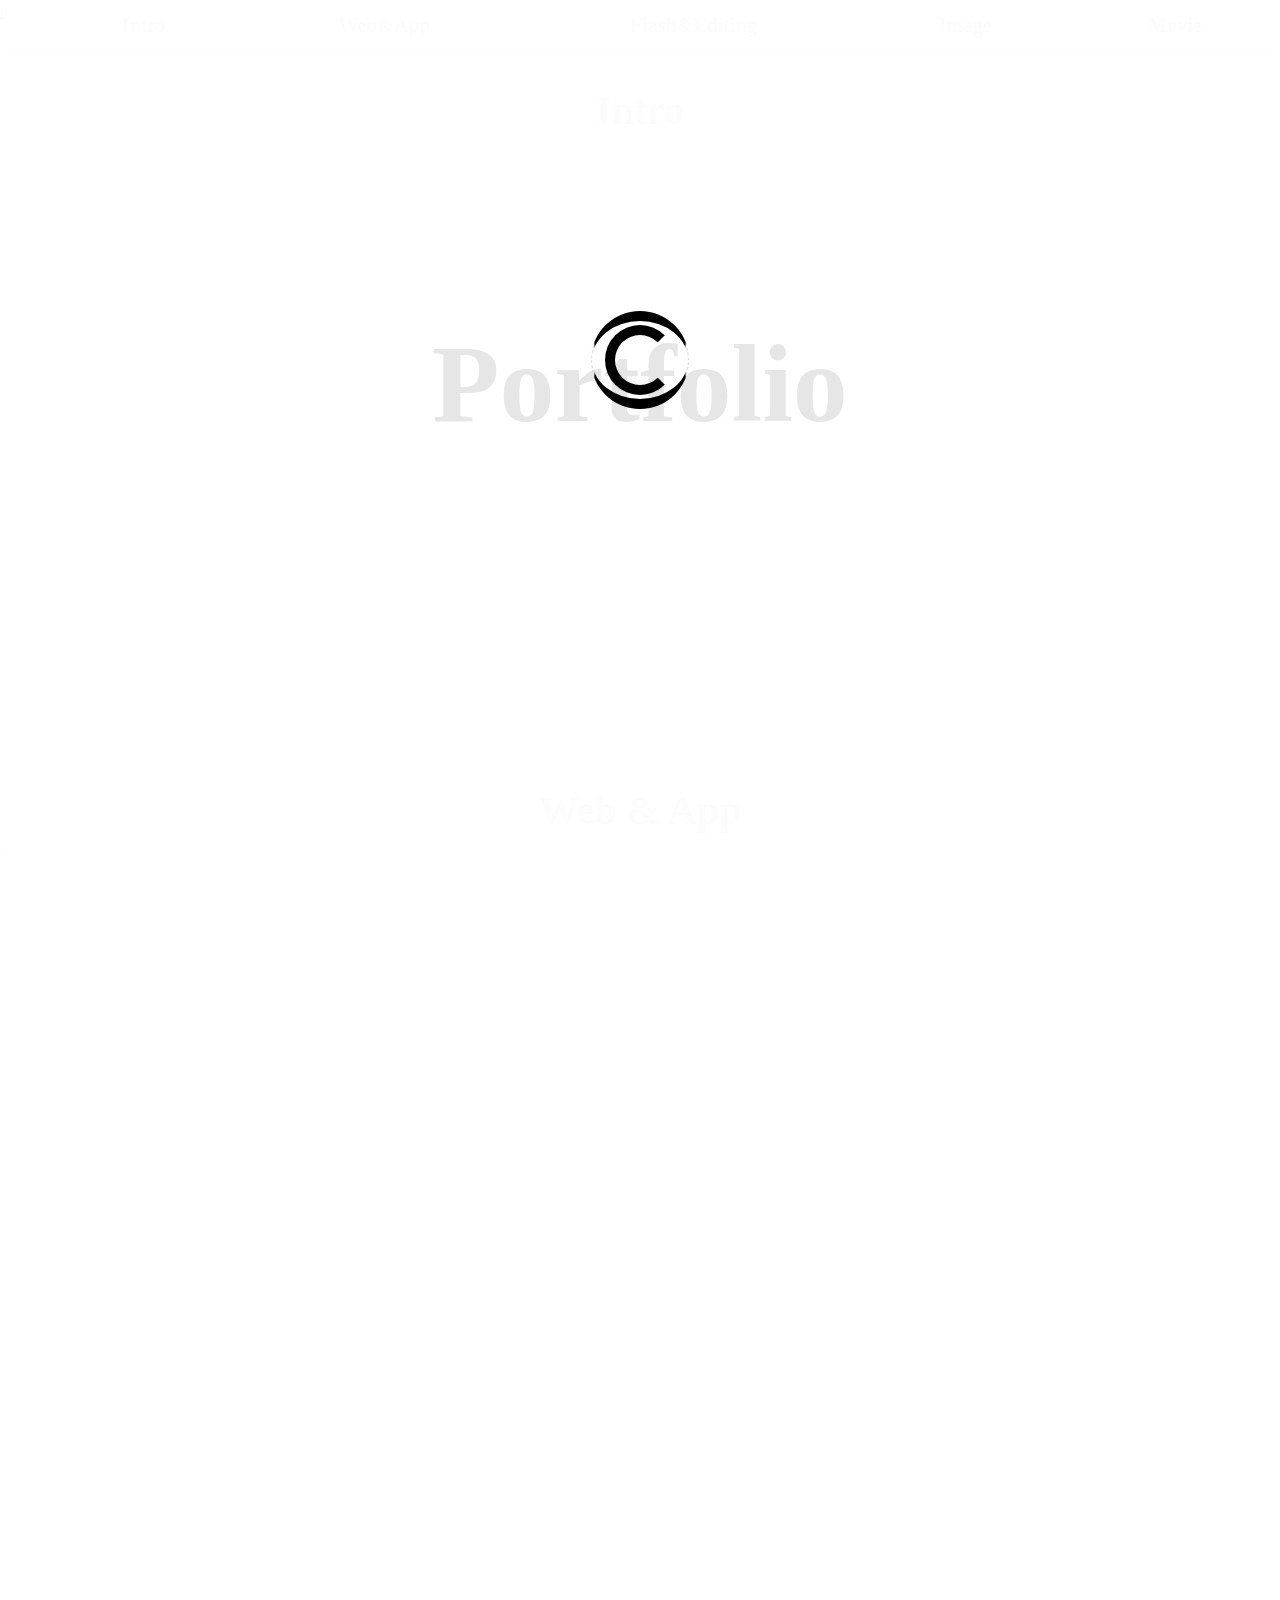
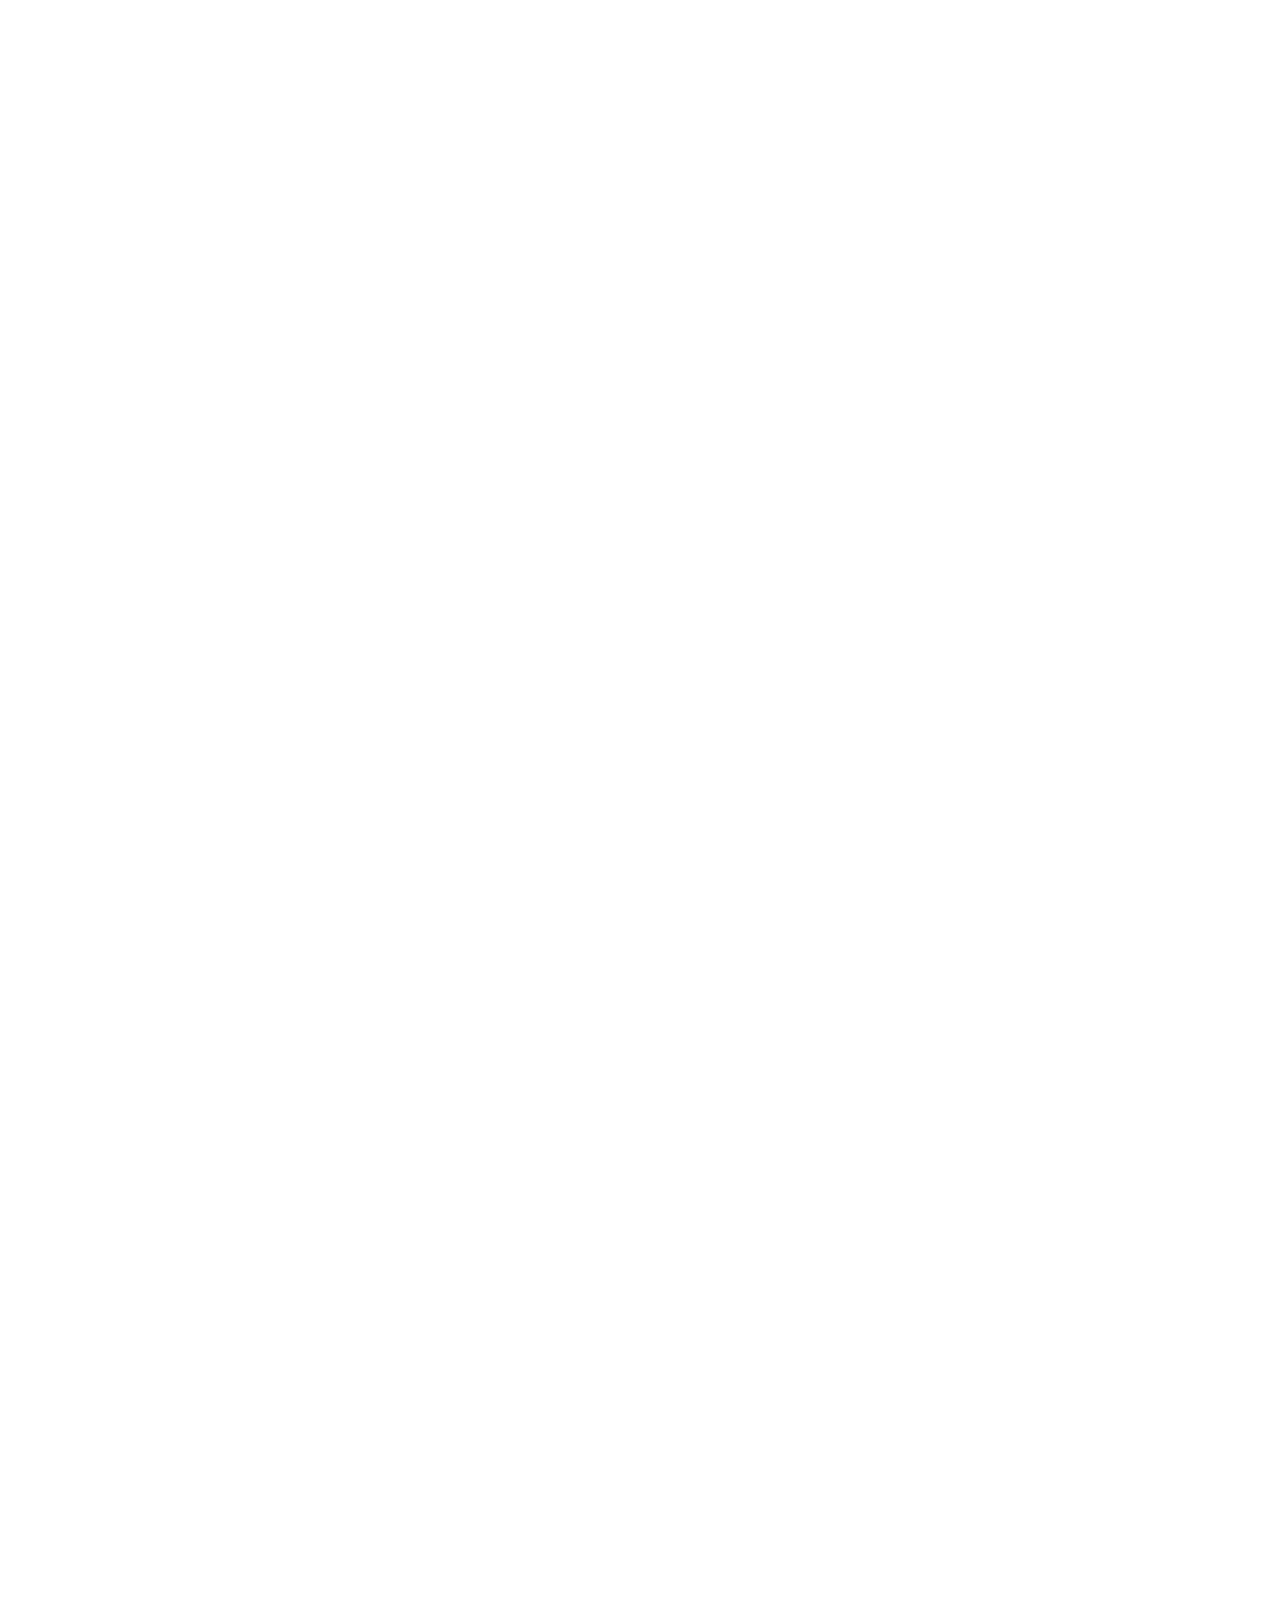
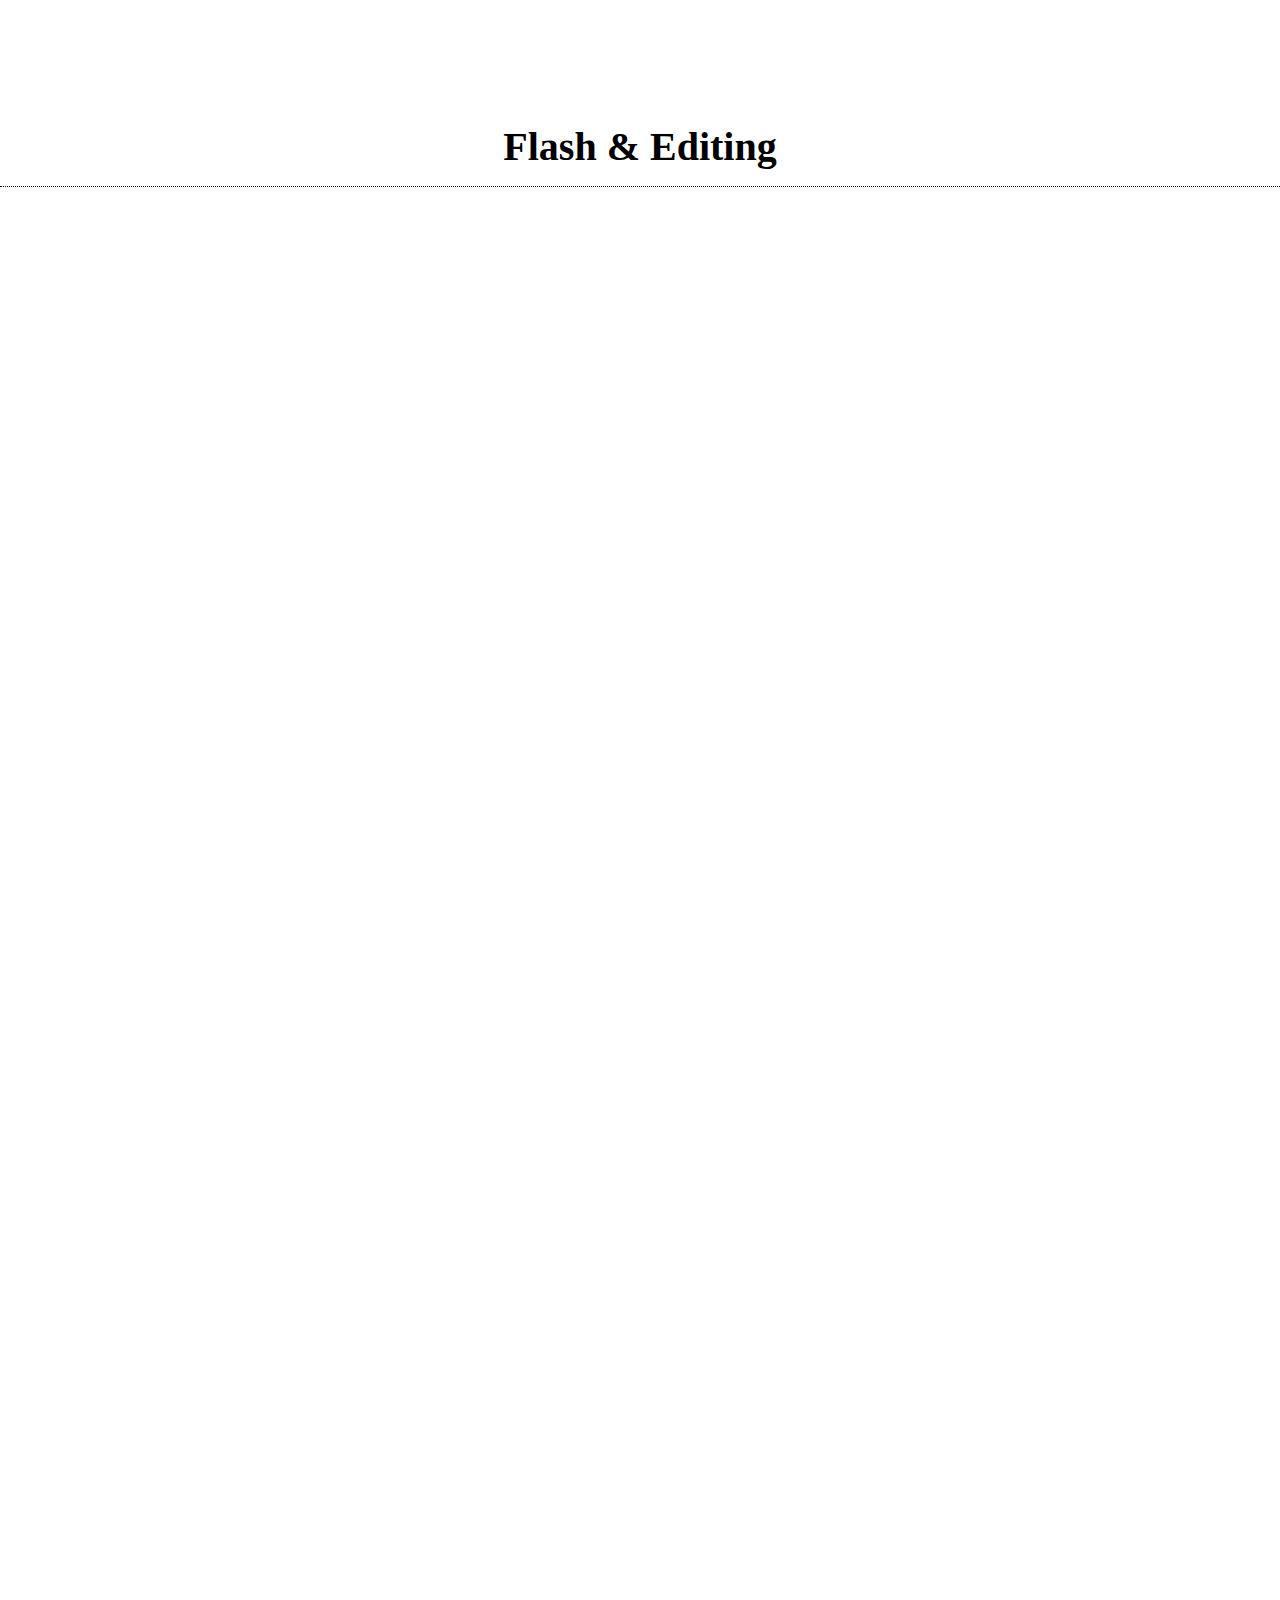
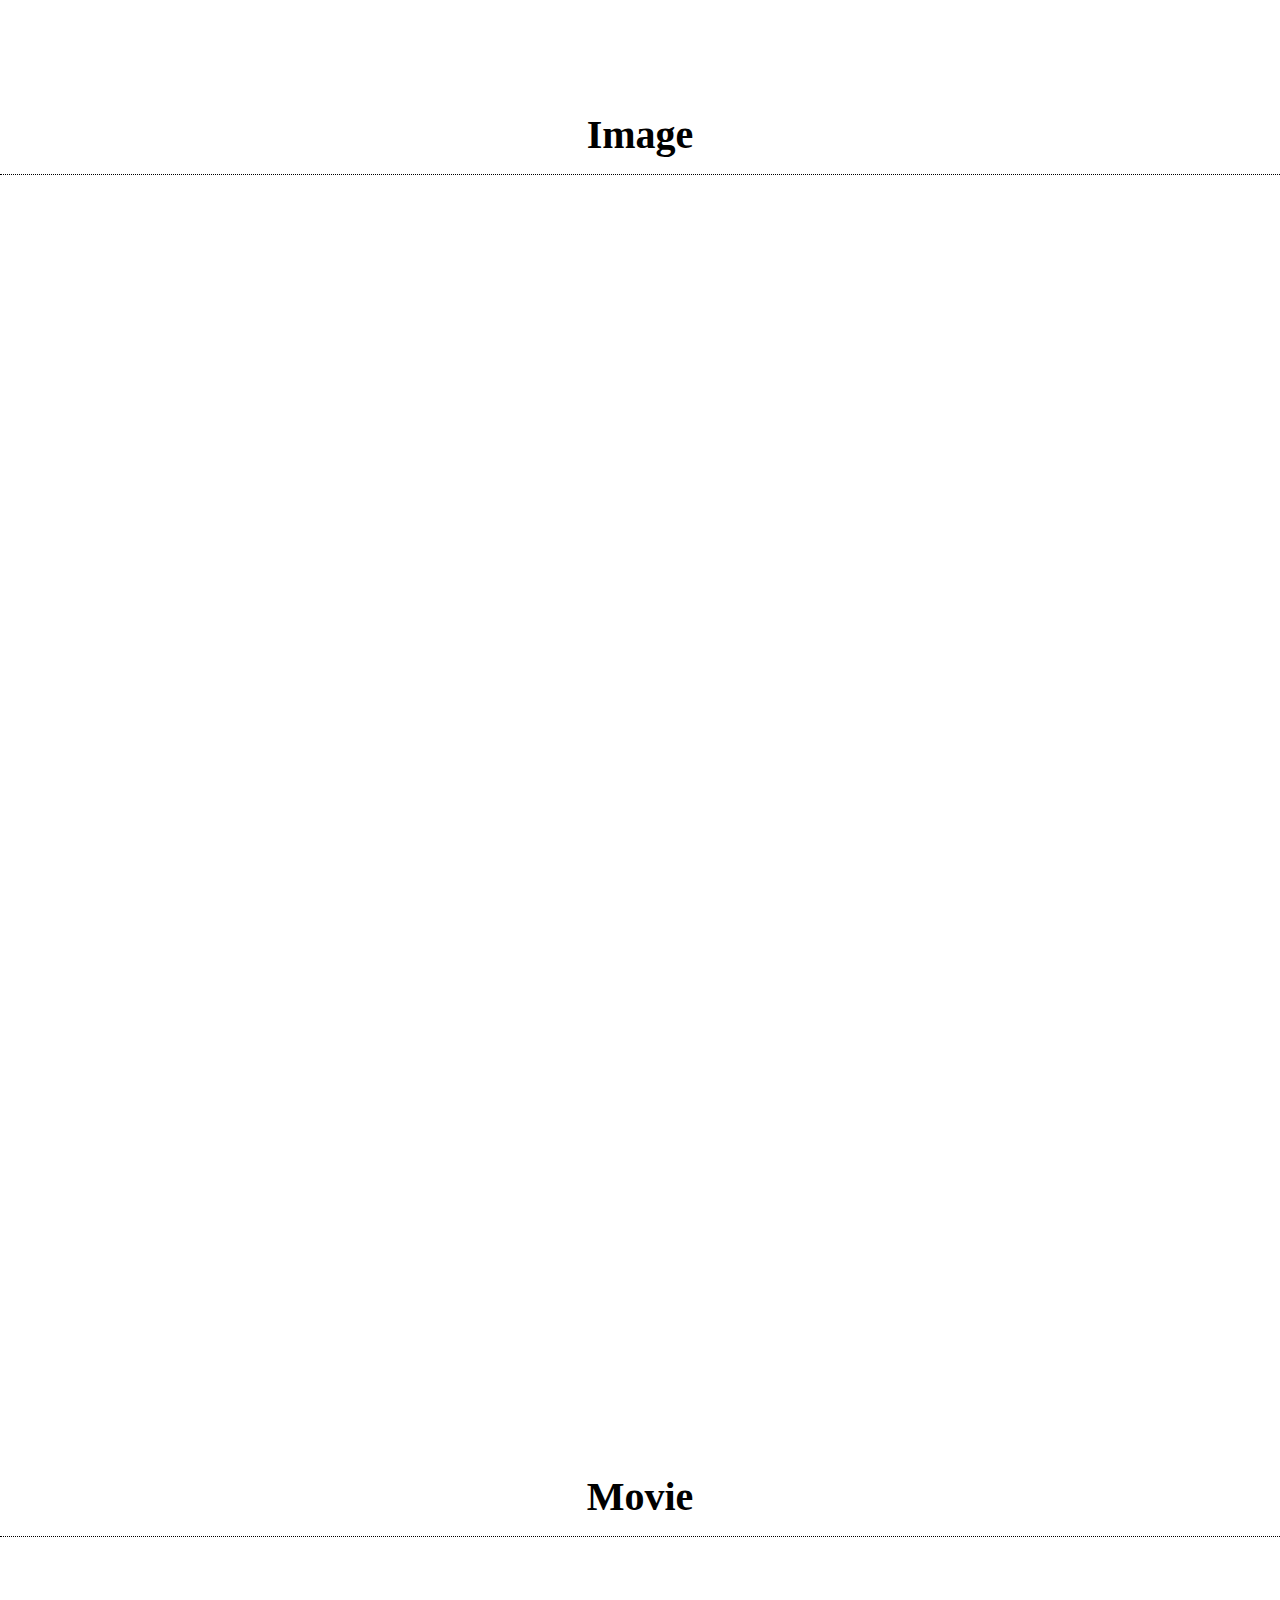
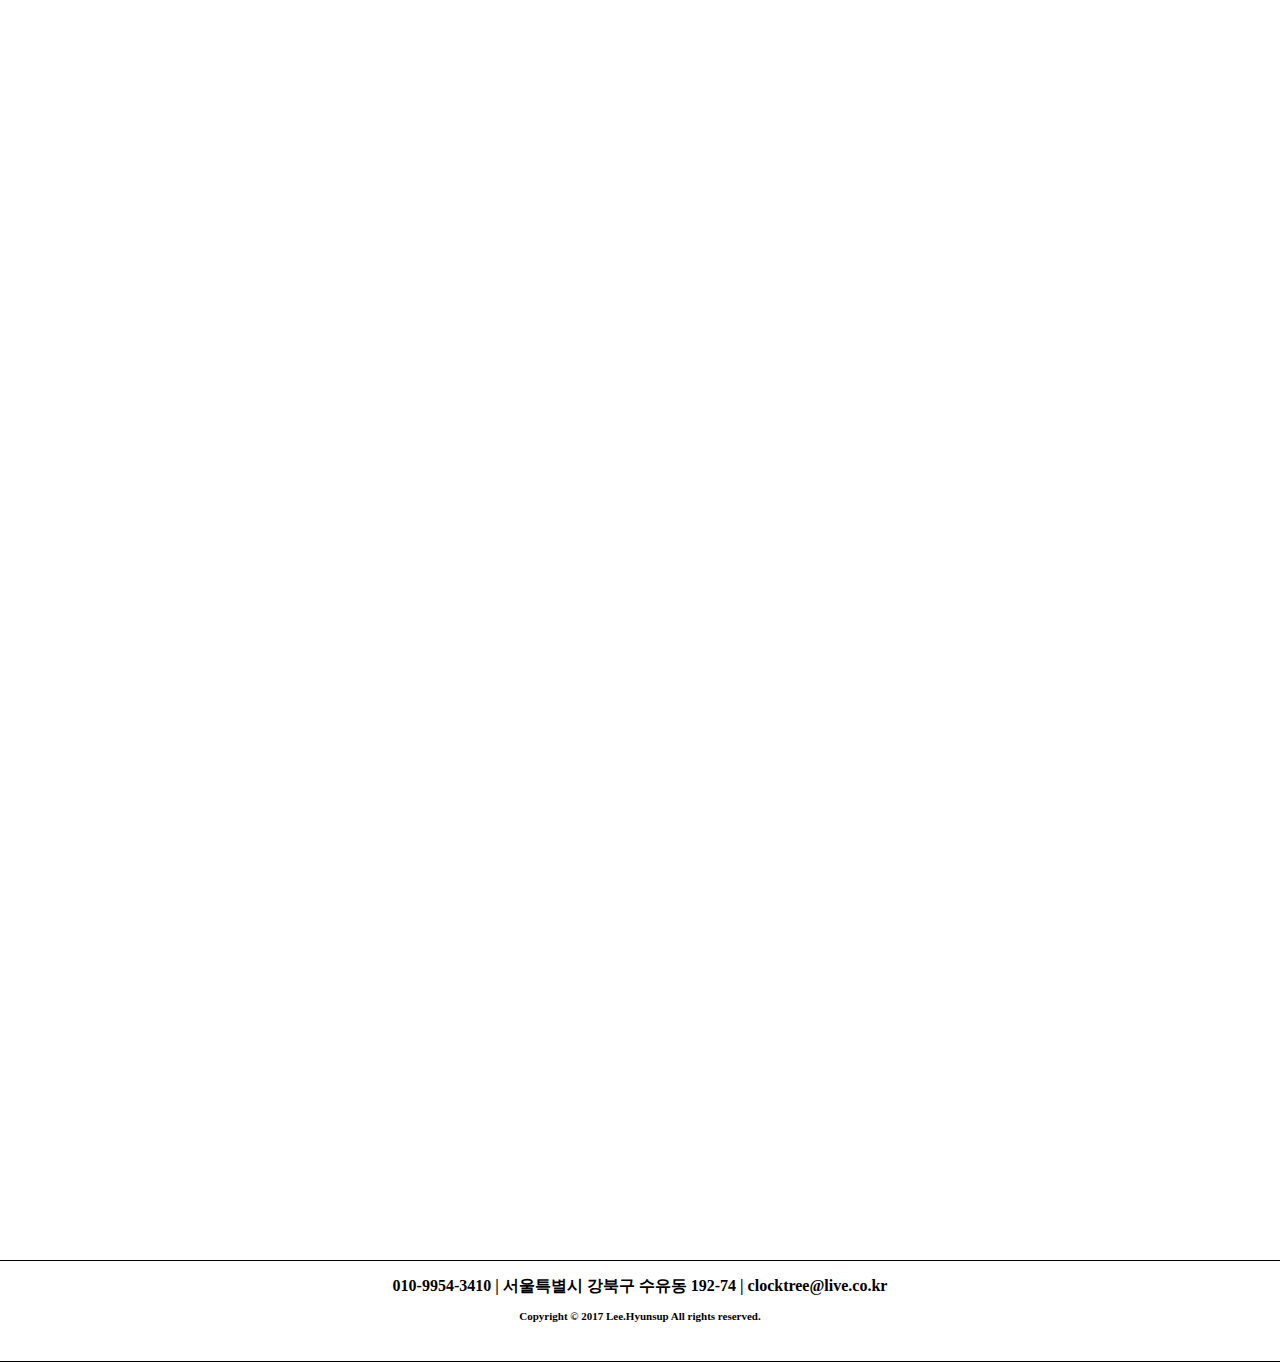
==== commit 06d4de97: "20190709_2" ====
--- a/index.html
+++ b/index.html
@@ -1,4 +1,3 @@
-<!DOCTYPE HTML>
 <html lang="ko">
 	<head>
 		<title>Welcome to Lee.HyunSup Portfolio Site - one page</title>
@@ -9,7 +8,7 @@
 		<meta name="copyright" content="&copy;2017 Lee.Hyunsup(Clocktree)">
 		<meta name="Keywords" content="웹표준, 웹접근성, 웹퍼블리싱, 웹퍼블리셔, 포트폴리오">
 		<meta http-equiv="X-UA-Compatible" content="IE=edge">
-		<link rel="stylesheet" type="text/css" href='http://fonts.googleapis.com/earlyaccess/nanumgothic.css'>
+		<link rel="stylesheet" type="text/css" href='https://clocktree.cafe24.com/web/portfolio/onepage/css/nanumgothic.css'>
 		<link rel="stylesheet" type="text/css" href="css/style.css">
 
 		<link rel="icon" type="image/x-icon" href="images/favicon.ico">
@@ -211,7 +210,7 @@
 								<div class="content-grid-box content2-grid-box1 content-grid-box2016w">
 									<div class="grid-box-con grid-box-con2016w" id="wgrid-box-con1">
 										<div class="box-con-img">
-											<img src="http://clocktree.cafe24.com/web/portfolio/onepage/data/board/pop2.png" alt="클릭하여 팝업호텔 소개 보기">
+											<img src="https://clocktree.cafe24.com/web/portfolio/onepage/data/board/pop2.png" alt="클릭하여 팝업호텔 소개 보기">
 										</div>
 										<div class="box-con-caption">
 											팝업호텔
@@ -221,7 +220,7 @@
 								<div class="content-grid-box content2-grid-box2 content-grid-box2016w">
 									<div class="grid-box-con grid-box-con2016w" id="wgrid-box-con2">
 										<div class="box-con-img">
-											<img src="http://clocktree.cafe24.com/web/portfolio/onepage/data/board/misool2.png" alt="클릭하여 맛있는 술집 여기 미술관 소개 보기">
+											<img src="https://clocktree.cafe24.com/web/portfolio/onepage/data/board/misool2.png" alt="클릭하여 맛있는 술집 여기 미술관 소개 보기">
 										</div>
 										<div class="box-con-caption">
 											미술관
@@ -231,7 +230,7 @@
 								<div class="content-grid-box content2-grid-box3 content-grid-box2016w">
 									<div class="grid-box-con grid-box-con2016w" id="wgrid-box-con3">
 										<div class="box-con-img">
-											<img src="http://clocktree.cafe24.com/web/portfolio/onepage/data/board/pascof03.png" alt="클릭하여 열정커피 소개 보기">
+											<img src="https://clocktree.cafe24.com/web/portfolio/onepage/data/board/pascof03.png" alt="클릭하여 열정커피 소개 보기">
 										</div>
 										<div class="box-con-caption">
 											열정커피
@@ -241,7 +240,7 @@
 								<div class="content-grid-box content2-grid-box4 content-grid-box2016w">
 									<div class="grid-box-con grid-box-con2016w" id="wgrid-box-con4">
 										<div class="box-con-img">
-											<img src="http://clocktree.cafe24.com/web/portfolio/onepage/data/board/w1-1.png" alt="클릭하여 Quik & Slow 소개 보기">
+											<img src="https://clocktree.cafe24.com/web/portfolio/onepage/data/board/w1-1.png" alt="클릭하여 Quik & Slow 소개 보기">
 										</div>
 										<div class="box-con-caption">
 											Quik & Slow
@@ -251,7 +250,7 @@
 								<div class="content-grid-box content2-grid-box5 content-grid-box2016w">
 									<div class="grid-box-con grid-box-con2016w" id="wgrid-box-con5">
 										<div class="box-con-img">
-											<img src="http://clocktree.cafe24.com/web/portfolio/onepage/data/board/wp2.png" alt="클릭하여 온라인 포트폴리오 모음집(2016년 8월까지) 소개 보기">
+											<img src="https://clocktree.cafe24.com/web/portfolio/onepage/data/board/wp2.png" alt="클릭하여 온라인 포트폴리오 모음집(2016년 8월까지) 소개 보기">
 										</div>
 										<div class="box-con-caption">
 											온라인 모음집1
@@ -261,7 +260,7 @@
 								<div class="content-grid-box content2-grid-box6 content-grid-box2016w">
 									<div class="grid-box-con grid-box-con2016w" id="wgrid-box-con6">
 										<div class="box-con-img">
-											<img src="http://clocktree.cafe24.com/web/portfolio/onepage/data/board/zatoory2.png" alt="클릭하여 자투리 홈페이지 소개 보기">
+											<img src="https://clocktree.cafe24.com/web/portfolio/onepage/data/board/zatoory2.png" alt="클릭하여 자투리 홈페이지 소개 보기">
 										</div>
 										<div class="box-con-caption">
 											자투리
@@ -271,7 +270,7 @@
 								<div class="content-grid-box content2-grid-box7 content-grid-box2016w">
 									<div class="grid-box-con grid-box-con2016w" id="wgrid-box-con7">
 										<div class="box-con-img">
-											<img src="http://clocktree.cafe24.com/web/portfolio/onepage/data/board/dump114-t.png" alt="클릭하여 덤프114 앱 목업 소개 보기">
+											<img src="https://clocktree.cafe24.com/web/portfolio/onepage/data/board/dump114-t.png" alt="클릭하여 덤프114 앱 목업 소개 보기">
 										</div>
 										<div class="box-con-caption">
 											덤프114
@@ -281,7 +280,7 @@
 								<div class="content-grid-box content2-grid-box8 content-grid-box2016w">
 									<div class="grid-box-con grid-box-con2016w" id="wgrid-box-con8">
 										<div class="box-con-img">
-											<img src="http://clocktree.cafe24.com/web/portfolio/onepage/data/board/sangweb.png" alt="클릭하여 부동산 홈페이지 샘플1 소개 보기">
+											<img src="https://clocktree.cafe24.com/web/portfolio/onepage/data/board/sangweb.png" alt="클릭하여 부동산 홈페이지 샘플1 소개 보기">
 										</div>
 										<div class="box-con-caption">
 											부동산 샘플1
@@ -291,7 +290,7 @@
 								<div class="content-grid-box content2-grid-box9 content-grid-box2016w">
 									<div class="grid-box-con grid-box-con2016w" id="wgrid-box-con9">
 										<div class="box-con-img">
-											<img src="http://clocktree.cafe24.com/web/portfolio/onepage/data/board/bobstemp-t.png" alt="클릭하여 밥도장 앱 목업 소개 보기">
+											<img src="https://clocktree.cafe24.com/web/portfolio/onepage/data/board/bobstemp-t.png" alt="클릭하여 밥도장 앱 목업 소개 보기">
 										</div>
 										<div class="box-con-caption">
 											밥도장
@@ -301,7 +300,7 @@
 								<div class="content-grid-box content2-grid-box10 content-grid-box2016w">
 									<div class="grid-box-con grid-box-con2016w" id="wgrid-box-con10">
 										<div class="box-con-img">
-											<img src="http://clocktree.cafe24.com/web/portfolio/onepage/data/board/exbody.png" alt="엑스바디 사내영업용 홈페이지 소개 보기">
+											<img src="https://clocktree.cafe24.com/web/portfolio/onepage/data/board/exbody.png" alt="엑스바디 사내영업용 홈페이지 소개 보기">
 										</div>
 										<div class="box-con-caption">
 											엑스바디
@@ -311,7 +310,7 @@
 								<div class="content-grid-box content2-grid-box11 content-grid-box2016w">
 									<div class="grid-box-con grid-box-con2016w" id="wgrid-box-con11">
 										<div class="box-con-img">
-											<img src="http://clocktree.cafe24.com/web/portfolio/onepage/data/board/todaylove-t.png" alt="오늘어때 앱 목업 소개 보기">
+											<img src="https://clocktree.cafe24.com/web/portfolio/onepage/data/board/todaylove-t.png" alt="오늘어때 앱 목업 소개 보기">
 										</div>
 										<div class="box-con-caption">
 											오늘어때
@@ -327,7 +326,7 @@
 								<div class="content-grid-box content2-grid-box12 content-grid-box2017w">
 									<div class="grid-box-con grid-box-con2017w" id="wgrid-box-con12">
 										<div class="box-con-img">
-											<img src="http://clocktree.cafe24.com/web/portfolio/onepage/data/board/housetips.png" alt="클릭하여 부동산 홈페이지 샘플2 소개 보기">
+											<img src="https://clocktree.cafe24.com/web/portfolio/onepage/data/board/housetips.png" alt="클릭하여 부동산 홈페이지 샘플2 소개 보기">
 										</div>
 										<div class="box-con-caption">
 											부동산 샘플2
@@ -337,7 +336,7 @@
 								<div class="content-grid-box content2-grid-box13 content-grid-box2017w">
 									<div class="grid-box-con grid-box-con2017w" id="wgrid-box-con13">
 										<div class="box-con-img">
-											<img src="http://clocktree.cafe24.com/web/portfolio/onepage/data/board/eoseowa-t.png" alt="클릭하여 어서와 앱 목업 소개 보기">
+											<img src="https://clocktree.cafe24.com/web/portfolio/onepage/data/board/eoseowa-t.png" alt="클릭하여 어서와 앱 목업 소개 보기">
 										</div>
 										<div class="box-con-caption">
 											어서와
@@ -347,7 +346,7 @@
 								<div class="content-grid-box content2-grid-box14 content-grid-box2017w">
 									<div class="grid-box-con grid-box-con2017w" id="wgrid-box-con14">
 										<div class="box-con-img">
-											<img src="http://clocktree.cafe24.com/web/portfolio/onepage/data/board/naranhee-t.png" alt="클릭하여 나란히 앱 목업 소개 보기">
+											<img src="https://clocktree.cafe24.com/web/portfolio/onepage/data/board/naranhee-t.png" alt="클릭하여 나란히 앱 목업 소개 보기">
 										</div>
 										<div class="box-con-caption">
 											나란히
@@ -357,7 +356,7 @@
 								<div class="content-grid-box content2-grid-box15 content-grid-box2017w">
 									<div class="grid-box-con grid-box-con2017w" id="wgrid-box-con15">
 										<div class="box-con-img">
-											<img src="http://clocktree.cafe24.com/web/portfolio/onepage/data/board/yhgo-t.png" alt="클릭하여 용호고시텔 홈페이지 소개 보기">
+											<img src="https://clocktree.cafe24.com/web/portfolio/onepage/data/board/yhgo-t.png" alt="클릭하여 용호고시텔 홈페이지 소개 보기">
 										</div>
 										<div class="box-con-caption">
 											용호고시텔
@@ -367,7 +366,7 @@
 								<div class="content-grid-box content2-grid-box16 content-grid-box2017w">
 									<div class="grid-box-con grid-box-con2017w" id="wgrid-box-con16">
 										<div class="box-con-img">
-											<img src="http://clocktree.cafe24.com/web/portfolio/onepage/data/board/bodylang-t.png" alt="클릭하여 바디랭귀지 앱 목업 소개 보기">
+											<img src="https://clocktree.cafe24.com/web/portfolio/onepage/data/board/bodylang-t.png" alt="클릭하여 바디랭귀지 앱 목업 소개 보기">
 										</div>
 										<div class="box-con-caption">
 											바디랭귀지
@@ -377,7 +376,7 @@
 								<div class="content-grid-box content2-grid-box17 content-grid-box2017w">
 									<div class="grid-box-con grid-box-con2017w" id="wgrid-box-con17">
 										<div class="box-con-img">
-											<img src="http://clocktree.cafe24.com/web/portfolio/onepage/data/board/boguga.png" alt="클릭하여 보험구멍가게 홈페이지 소개 보기">
+											<img src="https://clocktree.cafe24.com/web/portfolio/onepage/data/board/boguga.png" alt="클릭하여 보험구멍가게 홈페이지 소개 보기">
 										</div>
 										<div class="box-con-caption">
 											보구가
@@ -387,7 +386,7 @@
 								<div class="content-grid-box content2-grid-box18 content-grid-box2017w">
 									<div class="grid-box-con grid-box-con2017w" id="wgrid-box-con18">
 										<div class="box-con-img">
-											<img src="http://clocktree.cafe24.com/web/portfolio/onepage/data/board/bitco.png" alt="클릭하여 비트코 - 메인페이지 소개 보기">
+											<img src="https://clocktree.cafe24.com/web/portfolio/onepage/data/board/bitco.png" alt="클릭하여 비트코 - 메인페이지 소개 보기">
 										</div>
 										<div class="box-con-caption">
 											비트코
@@ -397,7 +396,7 @@
 								<div class="content-grid-box content2-grid-box19 content-grid-box2017w">
 									<div class="grid-box-con grid-box-con2017w" id="wgrid-box-con19">
 										<div class="box-con-img">
-											<img src="http://clocktree.cafe24.com/web/portfolio/onepage/data/board/itjiyo.png" alt="클릭하여 있지요 홈페이지 소개 보기">
+											<img src="https://clocktree.cafe24.com/web/portfolio/onepage/data/board/itjiyo.png" alt="클릭하여 있지요 홈페이지 소개 보기">
 										</div>
 										<div class="box-con-caption">
 											있지요
@@ -413,7 +412,7 @@
 								<div class="content-grid-box content2-grid-box20 content-grid-box2018w">
 									<div class="grid-box-con grid-box-con2018w" id="wgrid-box-con20">
 										<div class="box-con-img">
-											<img src="http://clocktree.cafe24.com/web/portfolio/onepage/data/board/clocktreehome.png" alt="클릭하여 온라인 포트폴리오 모음집(2018년 6월까지) 홈페이지 소개 보기">
+											<img src="https://clocktree.cafe24.com/web/portfolio/onepage/data/board/clocktreehome.png" alt="클릭하여 온라인 포트폴리오 모음집(2018년 6월까지) 홈페이지 소개 보기">
 										</div>
 										<div class="box-con-caption">
 											온라인 모음집2
@@ -423,7 +422,7 @@
 								<div class="content-grid-box content2-grid-box21 content-grid-box2018w">
 									<div class="grid-box-con grid-box-con2018w" id="wgrid-box-con21">
 										<div class="box-con-img">
-											<img src="http://clocktree.cafe24.com/web/portfolio/onepage/data/board/ybm_eng_56.png" alt="YBM 초등 영어 5,6학년 DT 소개 보기">
+											<img src="https://clocktree.cafe24.com/web/portfolio/onepage/data/board/ybm_eng_56.png" alt="YBM 초등 영어 5,6학년 DT 소개 보기">
 										</div>
 										<div class="box-con-caption">
 											YBM 초등 영어 5,6학년 DT
@@ -439,7 +438,7 @@
 								<div class="content-grid-box content2-grid-box22 content-grid-box2019w content-grid-boxw">
 									<div class="grid-box-con grid-box-con2019w" id="wgrid-box-con22">
 										<div class="box-con-img">
-											<img src="http://clocktree.cafe24.com/web/portfolio/onepage/data/board/bullsone.png" alt="불스원 기업 홈페이지 소개 보기">
+											<img src="https://clocktree.cafe24.com/web/portfolio/onepage/data/board/bullsone.png" alt="불스원 기업 홈페이지 소개 보기">
 										</div>
 										<div class="box-con-caption">
 											불스원 기업 홈페이지
@@ -471,7 +470,7 @@
 								<div class="content-grid-box content3-grid-box1 content-grid-box2016f">
 									<div class="grid-box-con grid-box-con2016f" id="fgrid-box-con1">
 										<div class="box-con-img">
-											<img src="http://clocktree.cafe24.com/web/portfolio/onepage/data/board/rabbit3.png" alt="플래시 - 토끼 옷갈아 입히기 소개 보기">
+											<img src="https://clocktree.cafe24.com/web/portfolio/onepage/data/board/rabbit3.png" alt="플래시 - 토끼 옷갈아 입히기 소개 보기">
 										</div>
 										<div class="box-con-caption">
 											플래시 - 토끼
@@ -481,7 +480,7 @@
 								<div class="content-grid-box content3-grid-box2 content-grid-box2016f">
 									<div class="grid-box-con grid-box-con2016f" id="fgrid-box-con2">
 										<div class="box-con-img">
-											<img src="http://clocktree.cafe24.com/web/portfolio/onepage/data/board/game3.png" alt="플래시 - 오락실 소개 보기">
+											<img src="https://clocktree.cafe24.com/web/portfolio/onepage/data/board/game3.png" alt="플래시 - 오락실 소개 보기">
 										</div>
 										<div class="box-con-caption">
 											플래시 - 오락실
@@ -491,7 +490,7 @@
 								<div class="content-grid-box content3-grid-box3 content-grid-box2016f">
 									<div class="grid-box-con grid-box-con2016f" id="fgrid-box-con3">
 										<div class="box-con-img">
-											<img src="http://clocktree.cafe24.com/web/portfolio/onepage/data/board/dream2.png" alt="동경소녀 소개 보기">
+											<img src="https://clocktree.cafe24.com/web/portfolio/onepage/data/board/dream2.png" alt="동경소녀 소개 보기">
 										</div>
 										<div class="box-con-caption">
 											동경소녀
@@ -501,7 +500,7 @@
 								<div class="content-grid-box content3-grid-box4 content-grid-box2016f">
 									<div class="grid-box-con grid-box-con2016f" id="fgrid-box-con4">
 										<div class="box-con-img">
-											<img src="http://clocktree.cafe24.com/web/portfolio/onepage/data/board/editing-t2016.png" alt="2016년도 9월까지의 포트폴리오집 소개 보기">
+											<img src="https://clocktree.cafe24.com/web/portfolio/onepage/data/board/editing-t2016.png" alt="2016년도 9월까지의 포트폴리오집 소개 보기">
 										</div>
 										<div class="box-con-caption">
 											포트폴리오집2016
@@ -516,7 +515,7 @@
 								<div class="content-grid-box content3-grid-box5 content-grid-box2017f">
 									<div class="grid-box-con grid-box-con2017f" id="fgrid-box-con5">
 										<div class="box-con-img">
-											<img src="http://clocktree.cafe24.com/web/portfolio/onepage/data/board/eidting-t2017.png" alt="2017년도 12월까지의 포트폴리오집 소개 보기">
+											<img src="https://clocktree.cafe24.com/web/portfolio/onepage/data/board/eidting-t2017.png" alt="2017년도 12월까지의 포트폴리오집 소개 보기">
 										</div>
 										<div class="box-con-caption">
 											포트폴리오집2017
@@ -580,7 +579,7 @@
 								<div class="content-grid-box content4-grid-box1 content-grid-box2016">
 									<div class="grid-box-con grid-box-con2016i" id="igrid-box-con1">
 										<div class="box-con-img">
-											<img src="http://clocktree.cafe24.com/web/portfolio/onepage/data/board/Bullet-t.png" alt="불렛 미니오디오 소개 보기">
+											<img src="https://clocktree.cafe24.com/web/portfolio/onepage/data/board/Bullet-t.png" alt="불렛 미니오디오 소개 보기">
 										</div>
 										<div class="box-con-caption">
 												불렛 미니오디오
@@ -590,7 +589,7 @@
 								<div class="content-grid-box content4-grid-box2 content-grid-box2016i">
 									<div class="grid-box-con grid-box-con2016i" id="igrid-box-con2">
 											<div class="box-con-img">
-											<img src="http://clocktree.cafe24.com/web/portfolio/onepage/data/board/dvdplayer.jpg" alt="DVD 플레이어 소개 보기">
+											<img src="https://clocktree.cafe24.com/web/portfolio/onepage/data/board/dvdplayer.jpg" alt="DVD 플레이어 소개 보기">
 										</div>
 										<div class="box-con-caption">
 											DVD 플레이어
@@ -600,7 +599,7 @@
 								<div class="content-grid-box content4-grid-box3 content-grid-box2016i">
 									<div class="grid-box-con grid-box-con2016i" id="igrid-box-con3">
 										<div class="box-con-img">
-											<img src="http://clocktree.cafe24.com/web/portfolio/onepage/data/board/diva.jpg" alt="2D랜더링 립스틱 소개 보기">
+											<img src="https://clocktree.cafe24.com/web/portfolio/onepage/data/board/diva.jpg" alt="2D랜더링 립스틱 소개 보기">
 										</div>
 										<div class="box-con-caption">
 											2D랜더링 립스틱
@@ -630,7 +629,7 @@
 								<div class="content-grid-box content4-grid-box4 content-grid-box2018i">
 									<div class="grid-box-con grid-box-con2018i" id="igrid-box-con4">
 										<div class="box-con-img" style="background:#fff">
-											<img src="http://clocktree.cafe24.com/web/portfolio/onepage/data/board/1QuadrangleTransformLine.png" alt="Quadrangle Transform Your feelings 소개 보기">
+											<img src="https://clocktree.cafe24.com/web/portfolio/onepage/data/board/1QuadrangleTransformLine.png" alt="Quadrangle Transform Your feelings 소개 보기">
 										</div>
 										<div class="box-con-caption">
 											Quadrangle Transform
@@ -640,7 +639,7 @@
 								<div class="content-grid-box content4-grid-box5 content-grid-box2018i">
 									<div class="grid-box-con grid-box-con2018i" id="igrid-box-con5">
 										<div class="box-con-img" style="background:#fff">
-											<img src="http://clocktree.cafe24.com/web/portfolio/onepage/data/board/triangle_01.png" alt="Triangle Transform Your feelings 소개 보기">
+											<img src="https://clocktree.cafe24.com/web/portfolio/onepage/data/board/triangle_01.png" alt="Triangle Transform Your feelings 소개 보기">
 										</div>
 										<div class="box-con-caption">
 											Triangle Transform
@@ -654,7 +653,7 @@
 									2019
 								</div>
 								<div class="content-grid-box content4-grid-box4 content-grid-box2019i content-grid-boxi">
-									<div class="grid-box-con grid-box-con2019i" id="igrid-box-con6">
+									<div class="grid-box-con grid-box-con2019i" id="igrid-box-con7">
 										<div class="box-con-img">
 											<img src="./images/mistery4.gif" alt="내용없음 소개 보기">
 										</div>
@@ -690,7 +689,7 @@
 								<div class="content-grid-box content5-grid-box1 content-grid-box2016m">
 									<div class="grid-box-con grid-box-con2016m" id="mgrid-box-con1">
 										<div class="box-con-img">
-											<img src="http://clocktree.cafe24.com/web/portfolio/onepage/data/board/tajja1.png" alt="영화 타짜 패러디 소개 보기">
+											<img src="https://clocktree.cafe24.com/web/portfolio/onepage/data/board/tajja1.png" alt="영화 타짜 패러디 소개 보기">
 										</div>
 										<div class="box-con-caption">
 											타짜 패러디
@@ -700,7 +699,7 @@
 								<div class="content-grid-box content5-grid-box2 content-grid-box2016m">
 									<div class="grid-box-con grid-box-con2016m" id="mgrid-box-con2">
 										<div class="box-con-img">
-											<img src="http://clocktree.cafe24.com/web/portfolio/onepage/data/board/we4.png" alt="검색광고 CF 소개 보기">
+											<img src="https://clocktree.cafe24.com/web/portfolio/onepage/data/board/we4.png" alt="검색광고 CF 소개 보기">
 										</div>
 										<div class="box-con-caption">
 											검색광고 CF
@@ -710,7 +709,7 @@
 								<div class="content-grid-box content5-grid-box3 content-grid-box2016m">
 									<div class="grid-box-con grid-box-con2016m" id="mgrid-box-con3">
 										<div class="box-con-img">
-											<img src="http://clocktree.cafe24.com/web/portfolio/onepage/data/board/bita6.png" alt="비타500 CF공모 소개 보기">
+											<img src="https://clocktree.cafe24.com/web/portfolio/onepage/data/board/bita6.png" alt="비타500 CF공모 소개 보기">
 										</div>
 										<div class="box-con-caption">
 											비타500 CF공모
@@ -814,6 +813,7 @@
 						들어가기
 					</button>
 				</div>
+				<div class="landing-contents-clock"></div>
 			</div>
 		</div>
 		<div id="click-all-filter" class="click-all-filter">
--- a/css/style.css
+++ b/css/style.css
@@ -1,5 +1,5 @@
 @charset "UTF-8";
-@import url('http://fonts.googleapis.com/earlyaccess/nanumgothic.css');
+@import url('http://clocktree.dothome.co.kr/nanumgothic.css');
 @font-face{
 	font-family:'Nanum Gothic','NanumGothic';
 	src:url('/fonts/NanumGothic.eot');
@@ -161,6 +161,7 @@
 .landingpage-filter .landing-contents #landing-contents-buttonwrap button{width:70%;height:100%;border-radius:400px; background:#fff;border:3px solid #000; color:#000; transition:all 0.2s; font-weight:600;}
 .landingpage-filter .landing-contents #landing-contents-buttonwrap button:hover{background:#000;color:#fff;border:0; transition:all 0.2s;}
 .landingpage-filter .landing-contents #landing-contents-buttonwrap button:active{background:#333;color:#fff; border:0px; transition:all 0.2s;}
+.landingpage-filter .landing-contents .landing-contents-clock{width:100%;color:#000;}
 
 .click-all-filter{width:100%;height:100%;background:rgba(0,0,0,0.6);position:fixed;top:0;left:0;z-index:60;box-sizing:content-box;overflow:auto;display:none;}
 .click-all-filter .filter-loader-loadingbox{width:100px;height:100px;position:absolute;top:40%;left:50%;margin-top:-50px;margin-left:-50px;}
@@ -203,7 +204,7 @@
 @media all and (max-width:320px){
 	.headerall{height:100px;} .header-wrap{height:100px;} .header-wrap-logo{display:block; margin:0 auto;width:90px;height:100px;background:url('../images/newsplite.png') no-repeat;background-size:210px 200px;background-position:-90px -100px;} .header-wrap-logo img{width:210px;height:200px;margin:1px 0px 0px -90px;padding:0;} .mobile-ui{display:block} .header-wrap-menu{display:none;font-size:14px;font-weight:700;}
 	.sectionall{margin-top:101px;} .content-grid-box{width:100%;} .box-con-img{background:rgba(0,0,0,0.4);} .box-con-img img{position:relative;width:100%;}
-	.landing-contents{width:300px;height:180px;left:-150px;margin-top:30%;} #landing-contents-title{height:120px;font-size:50px;line-height:50px;font-weight:600;} #landing-contents-buttonwrap{height:60px;} #landing-contents-buttonwrap button{font-size:22px;}
+	.landing-contents{width:300px;height:220px;left:-150px;margin-top:30%;} #landing-contents-title{height:120px;font-size:50px;line-height:50px;font-weight:600;} #landing-contents-buttonwrap{height:60px;} #landing-contents-buttonwrap button{font-size:22px;} .landing-contents-clock{font-size:20px;text-align:center;line-height:50px;font-weight:700;}
 	.filter-title-closebtn{width:30px;height:30px;} .contents-view-img{width:100%;} .contents-view-word{width:100%;}
 	.indicator{width:50%;height:15%;left:-25%;font-size:0.8em;line-height:0.8em;} .grid-box-all{width:100%; margin:0 auto;} .box-right-btnwrap{width:100%;}
 	.grid-box-all button{width:100%;height:60px;line-height:50px;border-radius:30px;margin:0px 0px 20px 0px;} .grid-box-all button:active{line-height:55px;} .grid-box-right label{width:100%;height:60px;line-height:55px;border-radius:30px;}
@@ -211,7 +212,7 @@
 @media all and (min-width:321px) and (max-width:480px){
 	.headerall{height:100px;} .header-wrap{height:100px;} .header-wrap-logo{display:block; margin:0 auto;width:90px;height:100px;background:url('../images/newsplite.png') no-repeat;background-size:210px 200px;background-position:-90px -100px;} .header-wrap-logo img{width:210px;height:200px;margin:1px 0px 0px -90px;padding:0;} .mobile-ui{display:block} .header-wrap-menu{display:none;font-size:14px;font-weight:700;}
 	.sectionall{margin-top:101px;} .content-grid-box{width:100%;} .box-con-img{background:rgba(0,0,0,0.4);} .box-con-img img{position:relative;width:100%;}
-	.landing-contents{width:300px;height:180px;left:-150px;margin-top:35%;} #landing-contents-title{height:120px;font-size:50px;line-height:50px;font-weight:600;} #landing-contents-buttonwrap{height:60px;} #landing-contents-buttonwrap button{font-size:22px;}
+	.landing-contents{width:300px;height:220px;left:-150px;margin-top:35%;} #landing-contents-title{height:120px;font-size:50px;line-height:50px;font-weight:600;} #landing-contents-buttonwrap{height:60px;} #landing-contents-buttonwrap button{font-size:22px;} .landing-contents-clock{font-size:20px;text-align:center;line-height:50px;font-weight:700;}
 	.filter-title-closebtn{width:30px;height:30px;} .contents-view-img{width:100%;} .contents-view-word{width:100%;}
 	.indicator{width:50%;height:15%;left:-25%;font-size:0.8em;line-height:0.8em;} .grid-box-all{width:100%; margin:0 auto;} .box-right-btnwrap{width:100%;}
 	.grid-box-all button{width:100%;height:60px;line-height:50px;border-radius:30px;margin:0px 0px 20px 0px;} .grid-box-all button:active{line-height:55px;} .grid-box-right label{width:100%;height:60px;line-height:55px;border-radius:30px;}
@@ -219,7 +220,7 @@
 @media all and (min-width:481px) and (max-width:640px){
 	.headerall{height:50px;} .header-wrap{height:50px;} .header-wrap-logo{display:table-cell;float:left;width:45px;height:50px;background:url('../images/newsplite.png') no-repeat;background-size:105px 100px;background-position:-45px -50px;} .header-wrap-logo img{width:105px;height:100px;margin:1px 0px 0px -45px;padding:0;} .mobile-ui{display:none} .header-wrap-menu{display:table-cell;width:100%;font-size:15px;font-weight:700;}
 	.sectionall{margin-top:51px;} .content-grid-box{width:49.25%;} .box-con-img{min-height:100px;background:rgba(0,0,0,0.4);} .box-con-img img{position:absolute;width:100%;height:auto;top:0;right:0;bottom:0;left:0;margin:auto;}
-	.landing-contents{width:400px;height:250px;left:-200px;margin-top:30%;} #landing-contents-title{height:170px;font-size:60px;line-height:70px;font-weight:600;} #landing-contents-buttonwrap{height:80px;} #landing-contents-buttonwrap button{font-size:24px;}
+	.landing-contents{width:400px;height:300px;left:-200px;margin-top:30%;} #landing-contents-title{height:170px;font-size:60px;line-height:70px;font-weight:600;} #landing-contents-buttonwrap{height:80px;} #landing-contents-buttonwrap button{font-size:24px;} .landing-contents-clock{font-size:24px;text-align:center;line-height:60px;font-weight:700;}
 	.filter-title-closebtn{width:30px;height:30px;} .contents-view-img{width:100%;} .contents-view-word{width:100%;}
 	.indicator{width:50%;height:15%;left:-25%;font-size:0.8em;line-height:0.8em;} .grid-box-all{width:100%; margin:0 auto;} .box-right-btnwrap{width:100%;}
 	.grid-box-all button{width:100%;height:60px;line-height:20px;border-radius:30px;margin:0px 0px 20px 0px;} .grid-box-all button:active{padding-top:5px;padding-left:10px;} .grid-box-right label{width:100%;height:60px;line-height:55px;border-radius:30px;}
@@ -227,7 +228,7 @@
 @media all and (min-width:641px) and (max-width:720px){
 	.headerall{height:50px;} .header-wrap{height:50px;} .header-wrap-logo{display:table-cell;float:left;width:45px;height:50px;background:url('../images/newsplite.png') no-repeat;background-size:105px 100px;background-position:-45px -50px;} .header-wrap-logo img{width:105px;height:100px;margin:1px 0px 0px -45px;padding:0;} .mobile-ui{display:none} .header-wrap-menu{display:table-cell;width:100%;font-size:18px;font-weight:700;}
 	.sectionall{margin-top:51px;} .content-grid-box{width:49.25%;} .box-con-img{min-height:110px;background:rgba(0,0,0,0.4);} .box-con-img img{position:absolute;width:100%;height:auto;top:0;right:0;bottom:0;left:0;margin:auto;}
-	.landing-contents{width:500px;height:300px;left:-250px;margin-top:20%;} #landing-contents-title{height:210px;font-size:80px;line-height:90px;font-weight:800;} #landing-contents-buttonwrap{height:90px;} #landing-contents-buttonwrap button{font-size:30px;}
+	.landing-contents{width:500px;height:350px;left:-250px;margin-top:20%;} #landing-contents-title{height:210px;font-size:80px;line-height:90px;font-weight:800;} #landing-contents-buttonwrap{height:90px;} #landing-contents-buttonwrap button{font-size:30px;} .landing-contents-clock{font-size:30px;text-align:center;line-height:60px;font-weight:700;}
 	.filter-title-closebtn{width:30px;height:30px;} .contents-view-img{width:65%;} .contents-view-word{width:35%;}
 	.indicator{width:25%;height:7.5%;left:-12.5%;font-size:0.8em;line-height:0.8em;} .grid-box-all{width:100%;} .box-right-btnwrap{width:100%;}
 	.grid-box-all button{width:100%;height:60px;line-height:20px;border-radius:30px;margin:0px 0px 20px 0px;} .grid-box-all button:active{padding-top:5px;padding-left:10px;} .grid-box-right label{width:100%;height:60px;line-height:55px;border-radius:30px;}
@@ -235,7 +236,7 @@
 @media all and (min-width:721px) and (max-width:1080px){
 	.headerall{height:50px;} .header-wrap{height:50px;} .header-wrap-logo{display:table-cell;float:left;width:45px;height:50px;background:url('../images/newsplite.png') no-repeat;background-size:105px 100px;background-position:-45px -50px;} .header-wrap-logo img{width:105px;height:100px;margin:1px 0px 0px -45px;padding:0;} .mobile-ui{display:none} .header-wrap-menu{display:table-cell;width:100%;font-size:18px;font-weight:700;}
 	.sectionall{margin-top:51px;} .content-grid-box{width:32.6%;} .box-con-img{min-height:100px;background:rgba(0,0,0,0.4);} .box-con-img img{position:absolute;width:100%;height:auto;top:0;right:0;bottom:0;left:0;margin:auto;}
-	.landing-contents{width:700px;height:400px;left:-350px;top:25%;} #landing-contents-title{height:300px;font-size:110px;line-height:130px;font-weight:900;} #landing-contents-buttonwrap{height:100px;} #landing-contents-buttonwrap button{font-size:40px;}
+	.landing-contents{width:700px;height:500px;left:-350px;top:21%;} #landing-contents-title{height:300px;font-size:110px;line-height:130px;font-weight:900;} #landing-contents-buttonwrap{height:100px;} #landing-contents-buttonwrap button{font-size:40px;} .landing-contents-clock{font-size:40px;text-align:center;line-height:110px;font-weight:900;}
 	.filter-title-closebtn{width:40px;height:40px;} .contents-view-img{width:65%;} .contents-view-word{width:35%;}
 	.articleall1-content1{background:url('../images/background-gear-b.gif') no-repeat top center;background-size:100%;background-attachment:fixed;}
 	.articleall1-content2{background:url('../images/backgrounds1-1.png') no-repeat top center;background-size:100%;background-attachment:fixed;}
@@ -249,7 +250,7 @@
 @media all and (min-width:1081px) and (max-width:1280px){
 	.headerall{height:50px;} .header-wrap{height:50px;} .header-wrap-logo{display:table-cell;float:left;width:45px;height:50px;background:url('../images/newsplite.png') no-repeat;background-size:105px 100px;background-position:-45px -50px;} .header-wrap-logo img{width:105px;height:100px;margin:1px 0px 0px -45px;padding:0;} .mobile-ui{display:none} .header-wrap-menu{display:table-cell;width:100%;font-size:20px;font-weight:700;}
 	.sectionall{margin-top:51px;} .content-grid-box{width:32.6%;} .box-con-img{min-height:130px;background:rgba(0,0,0,0.4);} .box-con-img img{position:absolute;width:100%;height:auto;top:0;right:0;bottom:0;left:0;margin:auto;}
-	.landing-contents{width:700px;height:400px;left:-350px;top:25%;} #landing-contents-title{height:300px;font-size:110px;line-height:130px;font-weight:900;} #landing-contents-buttonwrap{height:100px;} #landing-contents-buttonwrap button{font-size:40px;}
+	.landing-contents{width:700px;height:500px;left:-350px;top:21%;} #landing-contents-title{height:300px;font-size:110px;line-height:130px;font-weight:900;} #landing-contents-buttonwrap{height:100px;} #landing-contents-buttonwrap button{font-size:40px;} .landing-contents-clock{font-size:40px;text-align:center;line-height:110px;font-weight:900;}
 	.filter-title-closebtn{width:50px;height:50px;} .contents-view-img{width:65%;} .contents-view-word{width:35%;}
 	.articleall1-content1{background:url('../images/background-gear-b.gif') no-repeat top center;background-size:100%;background-attachment:fixed;}
 	.articleall1-content2{background:url('../images/backgrounds1-1.png') no-repeat top center;background-size:100%;background-attachment:fixed;}
@@ -263,7 +264,7 @@
 @media all and (min-width:1281px) and (max-width:1500px){
 	.headerall{height:50px;} .header-wrap{height:50px;} .header-wrap-logo{display:table-cell;float:left;width:45px;height:50px;background:url('../images/newsplite.png') no-repeat;background-size:105px 100px;background-position:-45px -50px;} .header-wrap-logo img{width:105px;height:100px;margin:1px 0px 0px -45px;padding:0;} .mobile-ui{display:none} .header-wrap-menu{display:table-cell;width:100%;font-size:20px;font-weight:700;}
 	.sectionall{margin-top:51px;} .content-grid-box{width:24.5%;} .box-con-img{min-height:130px;background:rgba(0,0,0,0.4);} .box-con-img img{position:absolute;width:100%;height:auto;top:0;right:0;bottom:0;left:0;margin:auto;}
-	.landing-contents{width:700px;height:400px;left:-350px;top:25%;} #landing-contents-title{height:300px;font-size:110px;line-height:130px;font-weight:900;} #landing-contents-buttonwrap{height:100px;} #landing-contents-buttonwrap button{font-size:40px;}
+	.landing-contents{width:700px;height:500px;left:-350px;top:21%;} #landing-contents-title{height:300px;font-size:110px;line-height:130px;font-weight:900;} #landing-contents-buttonwrap{height:100px;} #landing-contents-buttonwrap button{font-size:40px;} .landing-contents-clock{font-size:40px;text-align:center;line-height:110px;font-weight:900;}
 	.filter-title-closebtn{width:60px;height:60px;} .contents-view-img{width:65%;} .contents-view-word{width:35%;}
 	.articleall1-content1{background:url('../images/background-gear-b.gif') no-repeat top center;background-size:100%;background-attachment:fixed;}
 	.articleall1-content2{background:url('../images/backgrounds1-1.png') no-repeat top center;background-size:100%;background-attachment:fixed;}
@@ -277,7 +278,7 @@
 @media all and (min-width:1501px){
 	.headerall{height:50px;} .header-wrap{height:50px;} .header-wrap-logo{display:table-cell;float:left;width:45px;height:50px;background:url('../images/newsplite.png') no-repeat;background-size:105px 100px;background-position:-45px -50px;} .header-wrap-logo img{width:105px;height:100px;margin:1px 0px 0px -45px;padding:0;} .mobile-ui{display:none} .header-wrap-menu{display:table-cell;width:100%;font-size:20px;font-weight:700;}
 	.sectionall{margin-top:51px;} .content-grid-box{width:24.5%;} .box-con-img{min-height:130px;background:rgba(0,0,0,0.4);} .box-con-img img{position:absolute;width:100%;height:auto;top:0;right:0;bottom:0;left:0;margin:auto;}
-	.landing-contents{width:700px;height:400px;left:-350px;top:25%;} #landing-contents-title{height:300px;font-size:110px;line-height:130px;font-weight:900;} #landing-contents-buttonwrap{height:100px;} #landing-contents-buttonwrap button{font-size:40px;}
+	.landing-contents{width:700px;height:500px;left:-350px;top:21%;} #landing-contents-title{height:300px;font-size:110px;line-height:130px;font-weight:900;} #landing-contents-buttonwrap{height:100px;} #landing-contents-buttonwrap button{font-size:40px;} .landing-contents-clock{font-size:40px;text-align:center;line-height:110px;font-weight:900;}
 	.filter-title-closebtn{width:70px;height:70px;} .contents-view-img{width:65%;} .contents-view-word{width:35%;}
 	.articleall1-content1{background:url('../images/background-gear-b.gif') no-repeat top center;background-size:100%;background-attachment:fixed;}
 	.articleall1-content2{background:url('../images/backgrounds1-1.png') no-repeat top center;background-size:100%;background-attachment:fixed;}
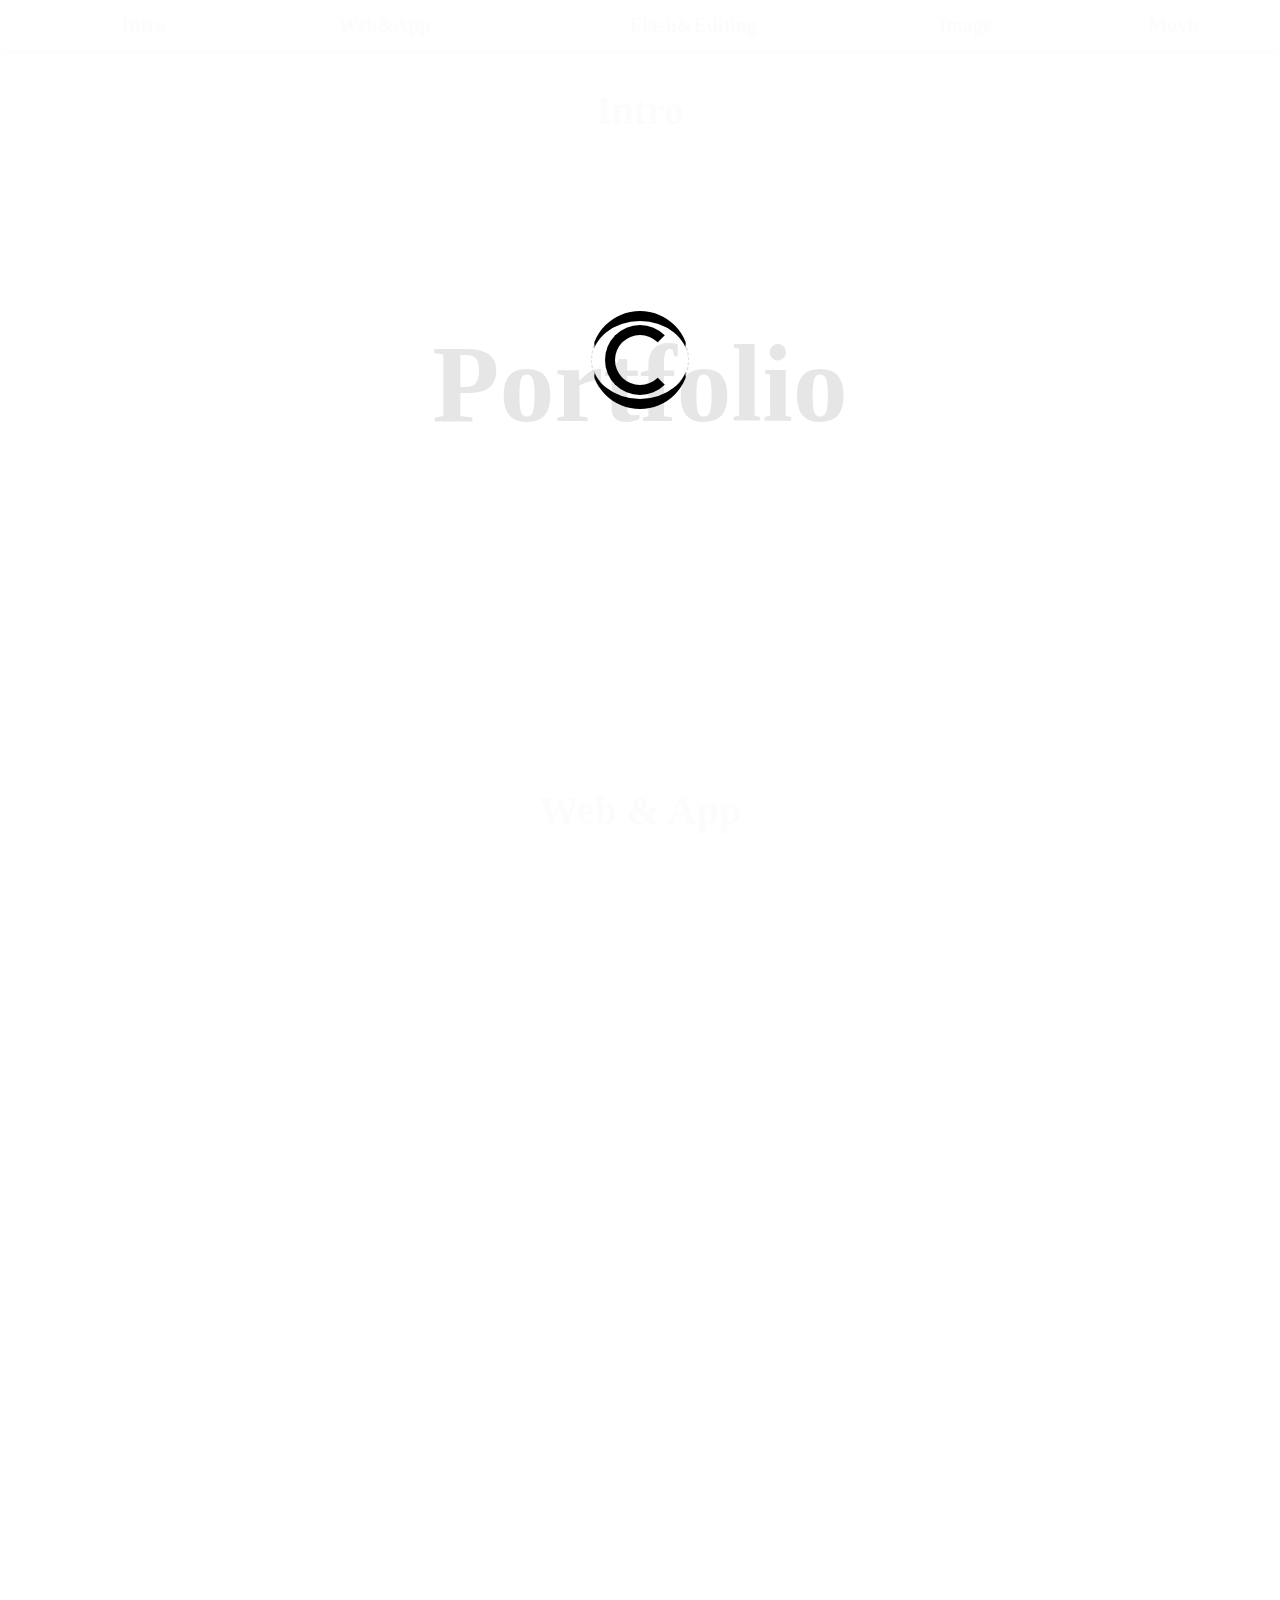
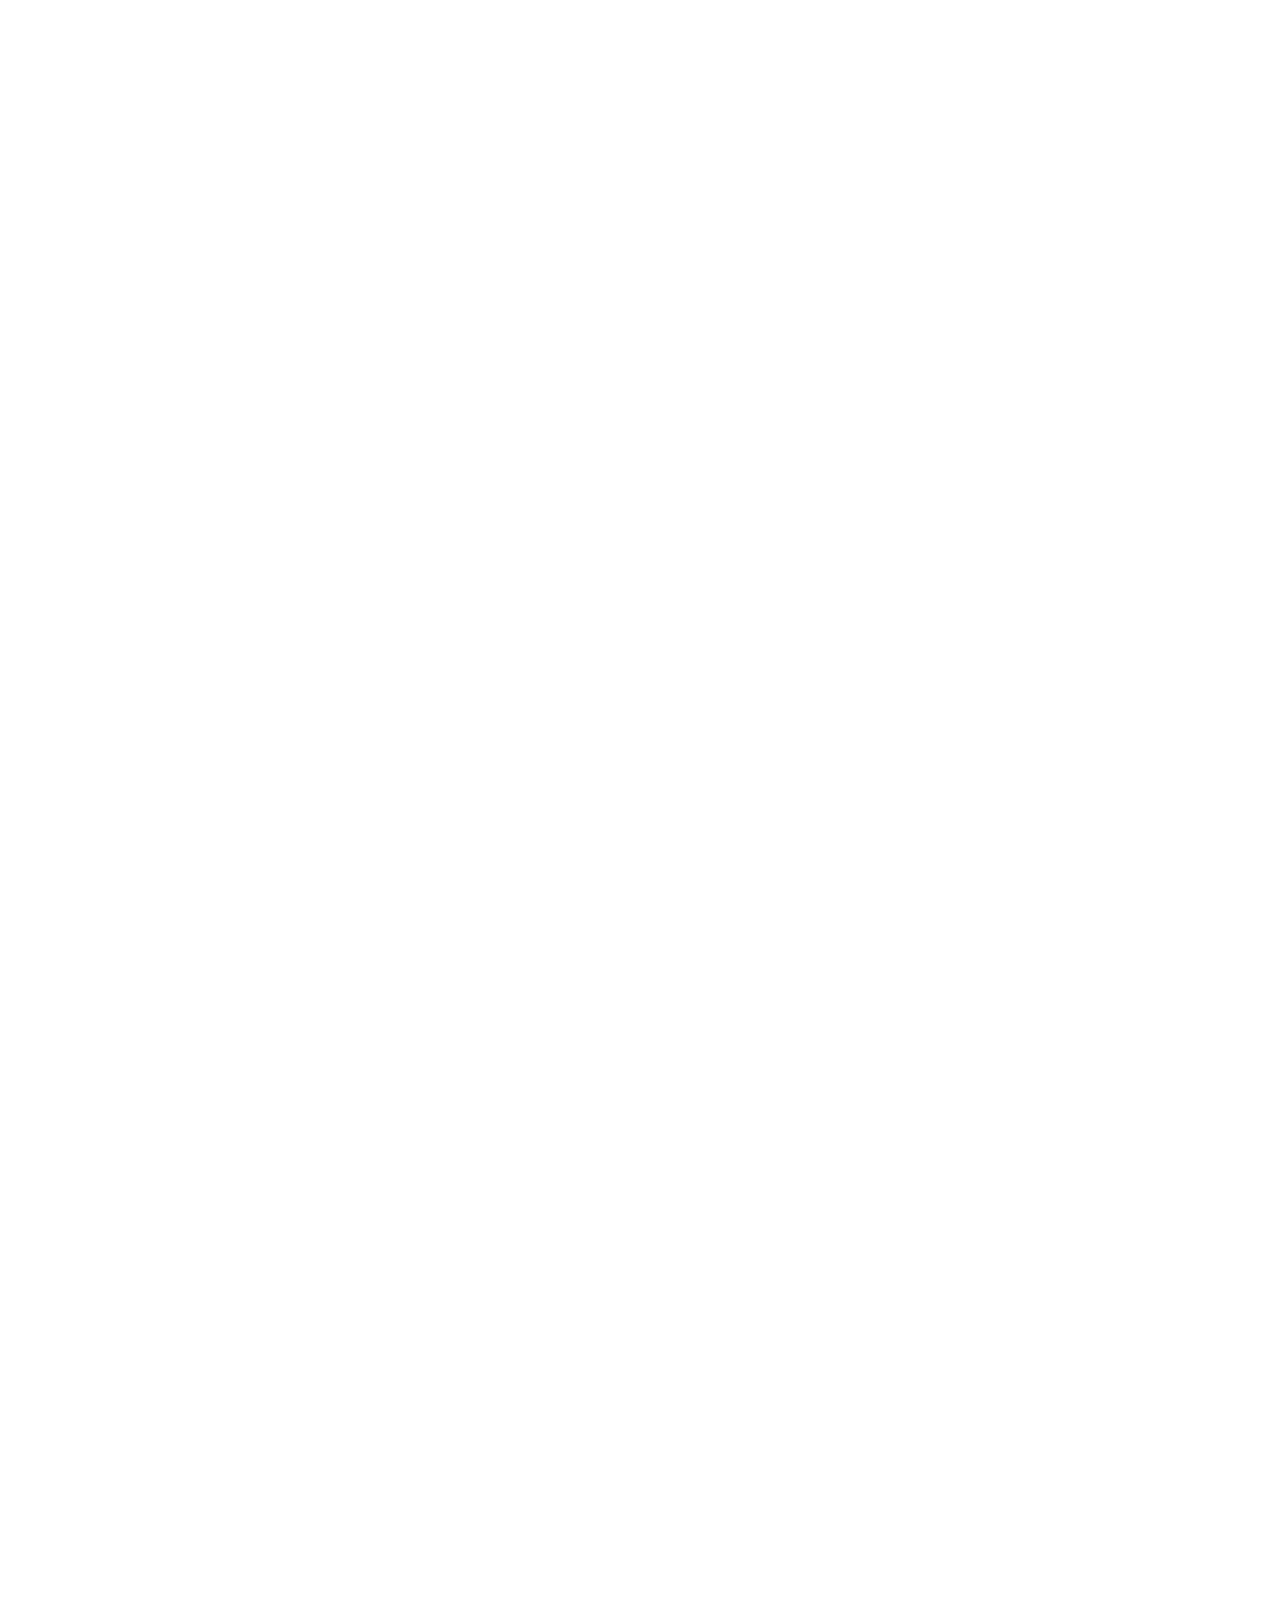
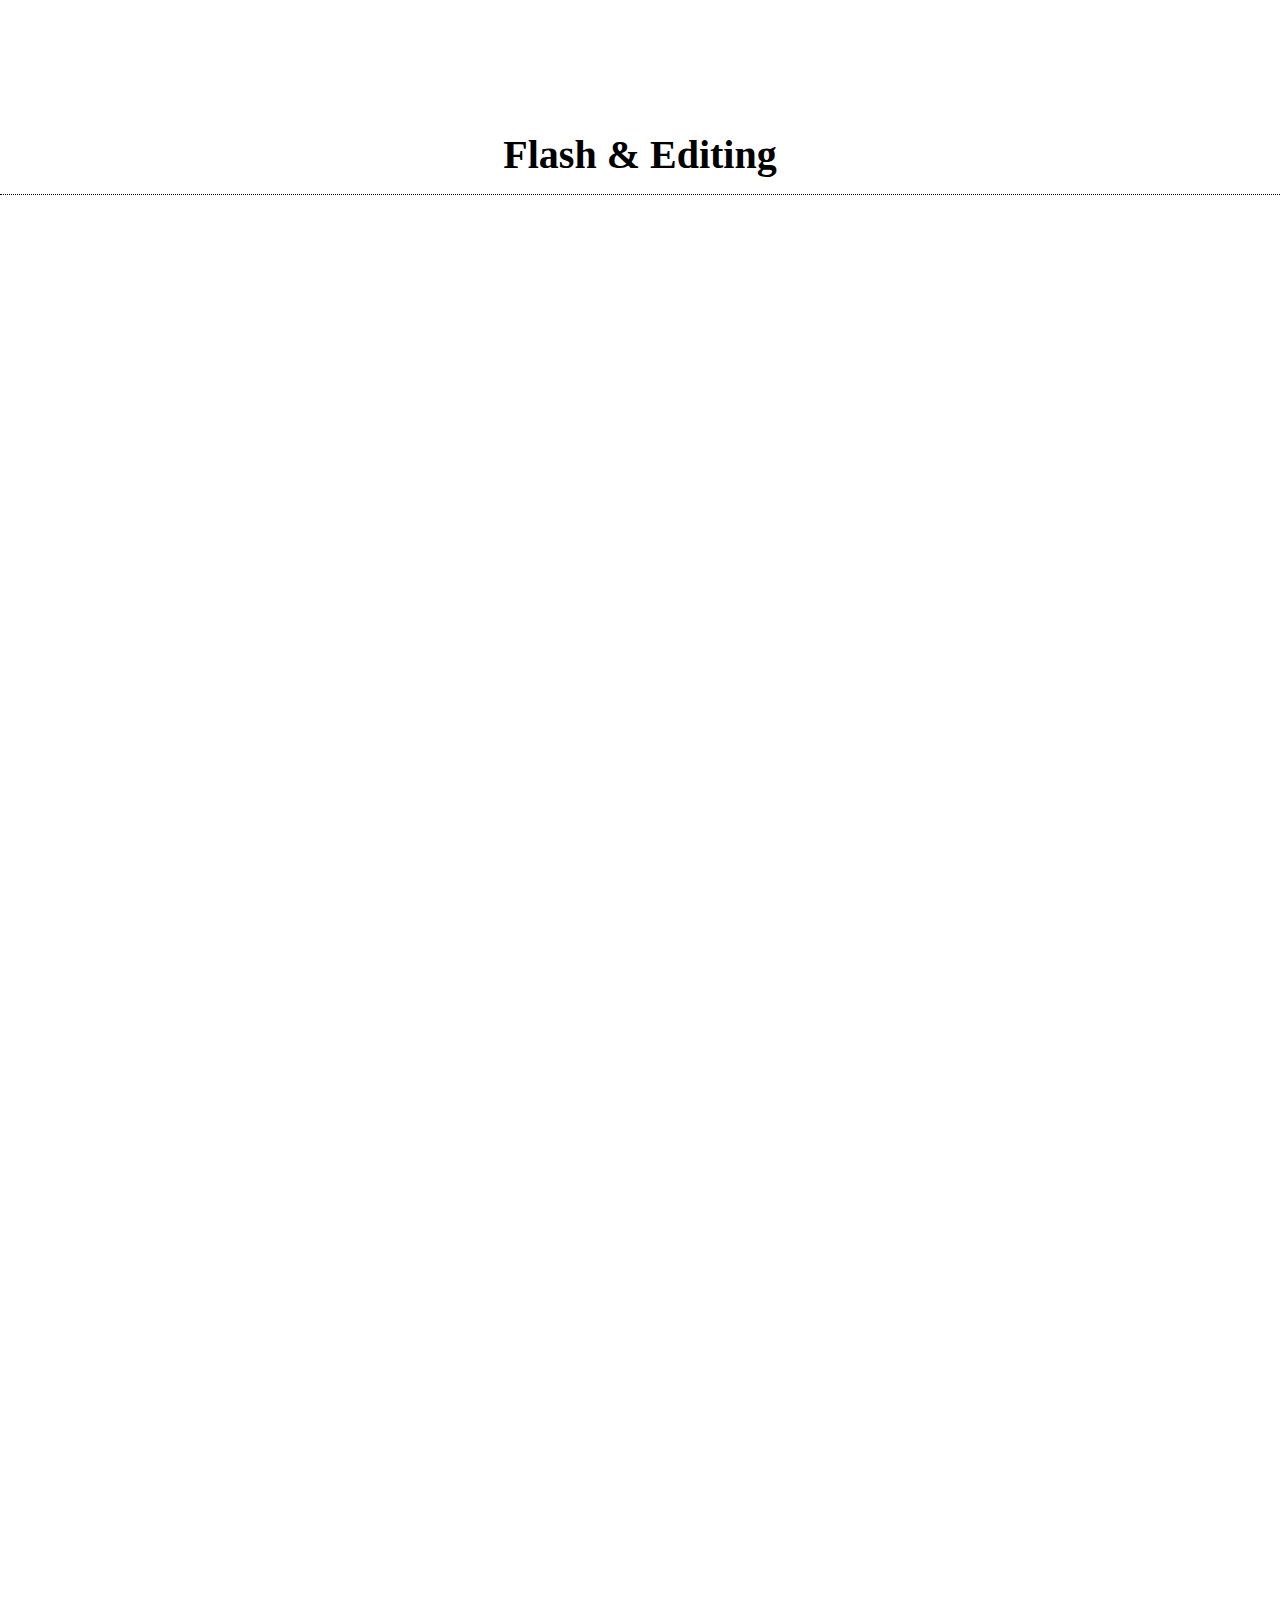
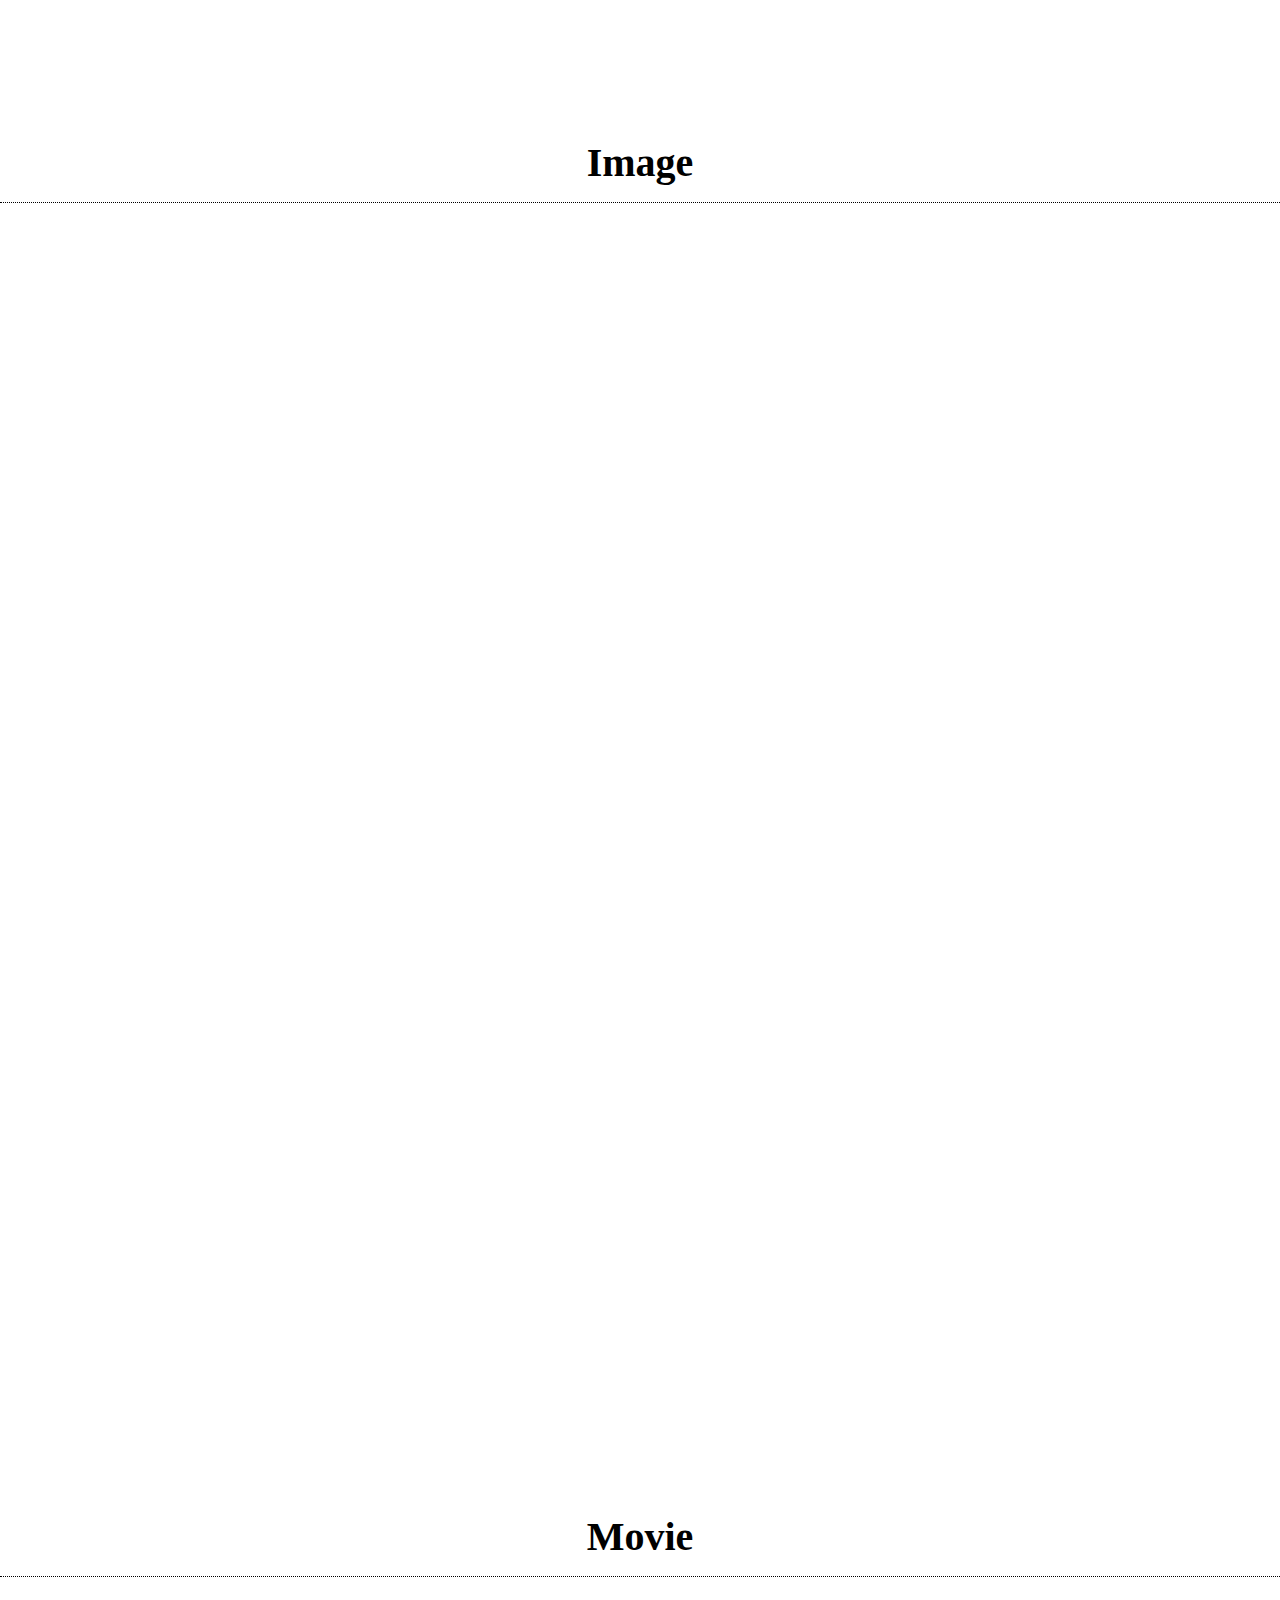
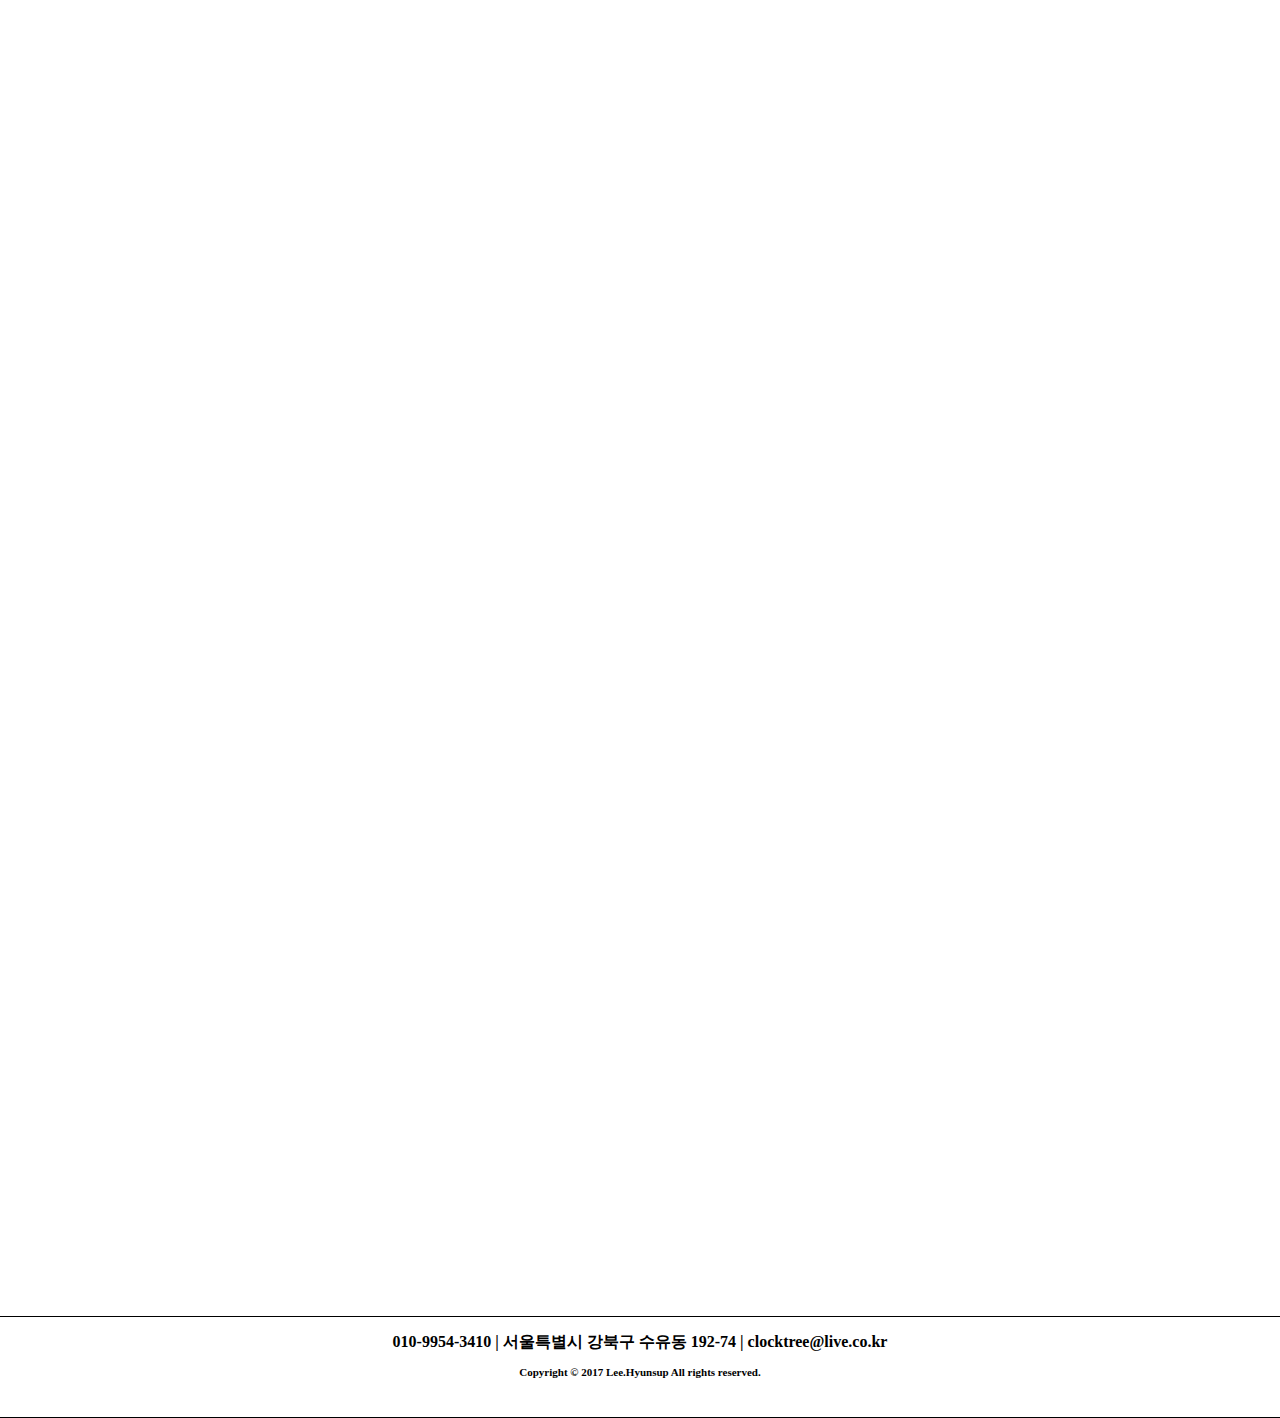
==== commit 8275dfca: "20190908_1" ====
--- a/index.html
+++ b/index.html
@@ -1,3 +1,4 @@
+<!DOCTYPE HTML>
 <html lang="ko">
 	<head>
 		<title>Welcome to Lee.HyunSup Portfolio Site - one page</title>
@@ -445,6 +446,16 @@
 										</div>
 									</div>
 								</div>
+								<div class="content-grid-box content2-grid-box23 content-grid-box2019w content-grid-boxw">
+									<div class="grid-box-con grid-box-con2019w" id="wgrid-box-con23">
+										<div class="box-con-img">
+											<img src="https://clocktree.cafe24.com/web/portfolio/onepage/data/board/pickleplayadmin.png" alt="피클플레이 관리자 페이지 소개 보기">
+										</div>
+										<div class="box-con-caption">
+											피클플레이 관리자 페이지
+										</div>
+									</div>
+								</div>
 							</div>
 
 						</div>
